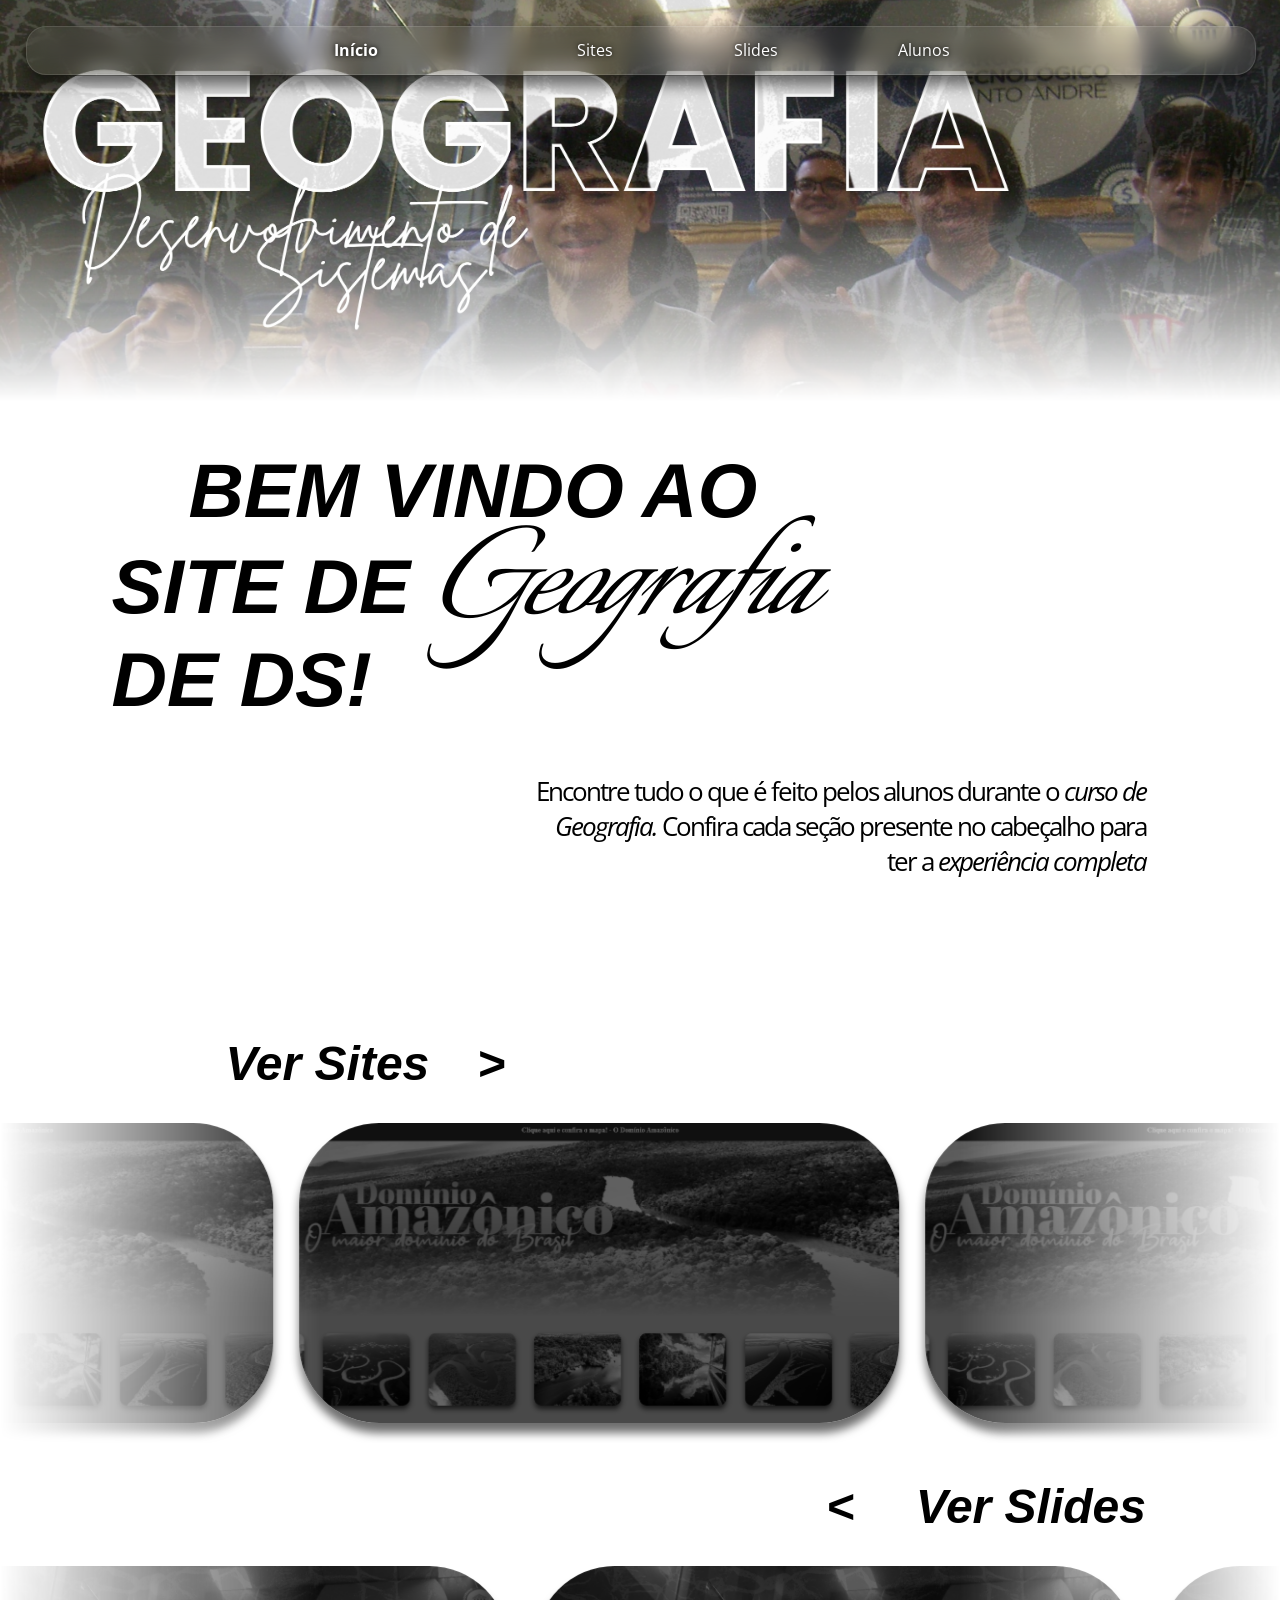
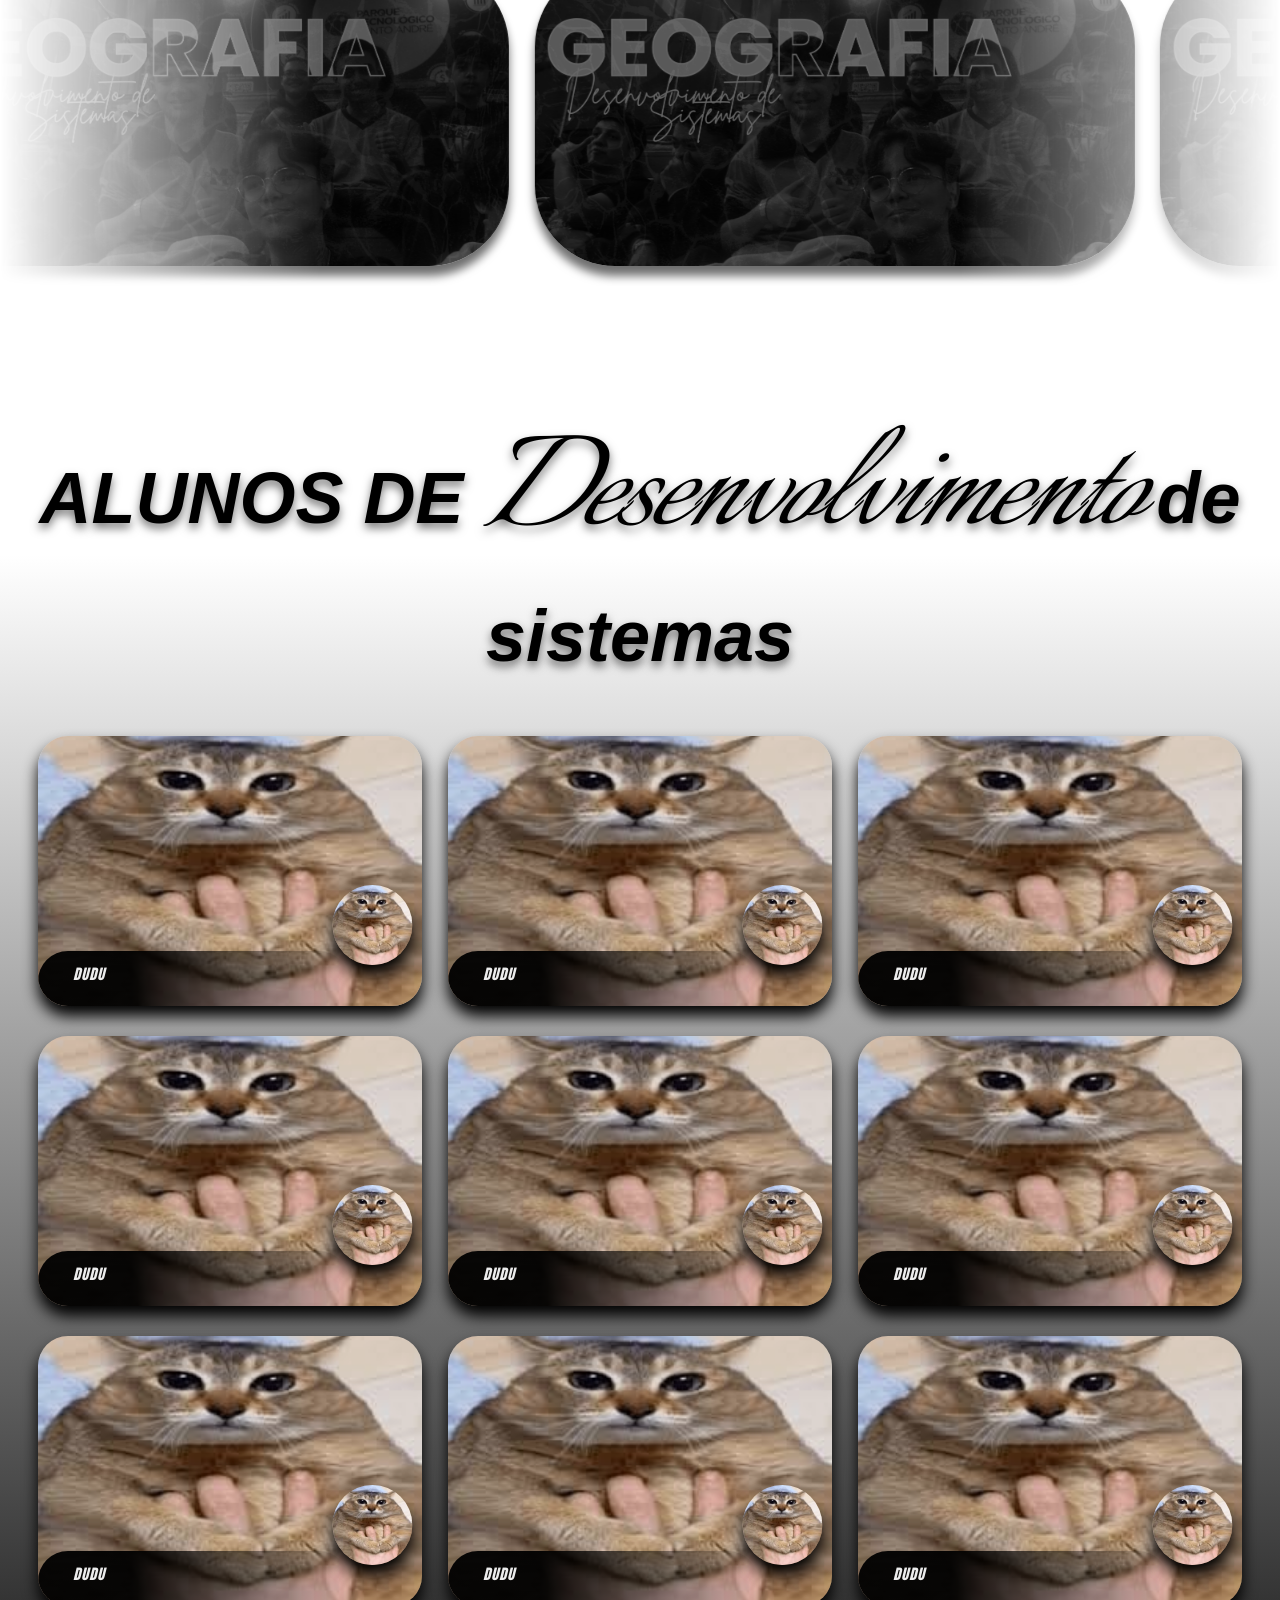
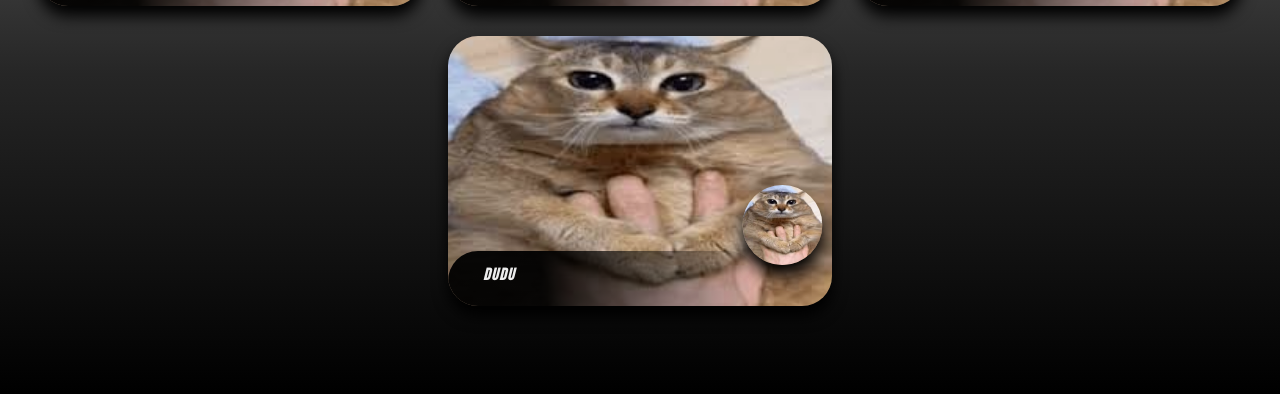
==== index.html @ e1313ab5 "Add files via upload" ====
<!DOCTYPE html>
<html lang="pt-br">
<head>
    <meta charset="UTF-8">
    <meta name="viewport" content="width=device-width, initial-scale=1.0">
    <title>Document</title>
    <link rel="stylesheet" href="cssfile.css">
</head>
<body>
    <div id="fixit">
        <header id="topbar">
            <a href="">
                <div class="itemsbar" style="margin-right: 80px;">
                    <b>Início</b>
                </div>
            </a>
            <a href="">
                <div class="itemsbar">
                    Sites
                </div>
            </a>
            <a href="">
                <div class="itemsbar">
                    Slides
                </div>
            </a>
            <a href="">
                <div class="itemsbar">
                    Alunos
                </div>
            </a>
        </header>
    </div>
    <div id="imgcontainer">
        <img id="imgbg" src="geobg2.jpg">
    </div>
    <section id="area1">
        <span id="bbhbogle" style="font-size: 3.2rem;">
            <div id="title">
                <h1 class="anime">&emsp;BEM VINDO AO SITE DE <span id="italianno" style="font-size: 10rem;">Geografia</span>&nbsp; DE DS!</h1>
            </div>
        </span>
        <div id="toright">
            <p class="anime" style="letter-spacing: -2px;">Encontre tudo o que é feito pelos alunos durante o <i>curso de Geografia.</i> Confira cada seção presente no cabeçalho para ter a <i>experiência completa</i></p>
        </div>
    </section>
    <section id="gallery">
        <span id="bbhbogle">
            <h1 id="title" style="transform: translateX(200px); font-size: 3rem;">Ver Sites&emsp;></h1>
        </span>
        <marquee behavior="alternate" direction="right" scrollamount="3">
        <div id="marq">
            <div class="itemMarq">
                <img class="imgMarq" src="DominioAmazonico.png">
                <div class="txtBox">
                    <h1>Domínio Amazônico</h1>
                    <p>DEVs: Dudu, Yago & Xisto</p>
                </div>
            </div>
            <div class="itemMarq">
                <img class="imgMarq" src="DominioAmazonico.png">
                <div class="txtBox">
                    <h1>Domínio Amazônico</h1>
                    <p>DEVs: Dudu, Yago & Xisto</p>
                </div>
            </div>
            <div class="itemMarq">
                <img class="imgMarq" src="DominioAmazonico.png">
                <div class="txtBox">
                    <h1>Domínio Amazônico</h1>
                    <p>DEVs: Dudu, Yago & Xisto</p>
                </div>
            </div>
            <div class="itemMarq">
                <img class="imgMarq" src="DominioAmazonico.png">
                <div class="txtBox">
                    <h1>Domínio Amazônico</h1>
                    <p>DEVs: Dudu, Yago & Xisto</p>
                </div>
            </div>
            <div class="itemMarq">
                <img class="imgMarq" src="DominioAmazonico.png">
                <div class="txtBox">
                    <h1>Domínio Amazônico</h1>
                    <p>DEVs: Dudu, Yago & Xisto</p>
                </div>
            </div>
            <div class="itemMarq">
                <img class="imgMarq" src="DominioAmazonico.png">
                <div class="txtBox">
                    <h1>Domínio Amazônico</h1>
                    <p>DEVs: Dudu, Yago & Xisto</p>
                </div>
            </div>
            <div class="itemMarq">
                <img class="imgMarq" src="DominioAmazonico.png">
                <div class="txtBox">
                    <h1>Domínio Amazônico</h1>
                    <p>DEVs: Dudu, Yago & Xisto</p>
                </div>
            </div>
        </div>
        </marquee>
        <br><!--Slides-->
        <span id="bbhbogle">
            <h1 id="title" style="transform: translateX(250px); font-size: 3rem; text-align: right;"><&emsp; Ver Slides</h1>
        </span>
        <marquee behavior="alternate" direction="left" scrollamount="3">
        <div id="marq">
            <div class="itemMarq">
                <img class="imgMarq" src="geobg1.png">
                <div class="txtBox">
                    <h1>Slide Site</h1>
                    <p>Desing por: Dudu</p>
                </div>
            </div>
            <div class="itemMarq">
                <img class="imgMarq" src="geobg1.png">
                <div class="txtBox">
                    <h1>Slide Site</h1>
                    <p>Desing por: Dudu</p>
                </div>
            </div>
            <div class="itemMarq">
                <img class="imgMarq" src="geobg1.png">
                <div class="txtBox">
                    <h1>Slide Site</h1>
                    <p>Desing por: Dudu</p>
                </div>
            </div>
            <div class="itemMarq">
                <img class="imgMarq" src="geobg1.png">
                <div class="txtBox">
                    <h1>Slide Site</h1>
                    <p>Desing por: Dudu</p>
                </div>
            </div>
            <div class="itemMarq">
                <img class="imgMarq" src="geobg1.png">
                <div class="txtBox">
                    <h1>Slide Site</h1>
                    <p>Desing por: Dudu</p>
                </div>
            </div>
            <div class="itemMarq">
                <img class="imgMarq" src="geobg1.png">
                <div class="txtBox">
                    <h1>Slide Site</h1>
                    <p>Desing por: Dudu</p>
                </div>
            </div>
            <div class="itemMarq">
                <img class="imgMarq" src="geobg1.png">
                <div class="txtBox">
                    <h1>Slide Site</h1>
                    <p>Desing por: Dudu</p>
                </div>
            </div>
        </div>
        </marquee>
        <br><br><br>
    </section>
    <section id="area2">
            <span id="bbhbogle" style="font-size: 3rem; text-align: center;">
                <div id="floating"><h1 style="text-shadow: 0 5px 10px rgba(0, 0, 0, 0.537);">ALUNOS DE <span id="italianno" style="font-size: 10rem;">Desenvolvimento</span> de sistemas</h1></div>
            </span>
            <div id="container">
                <div class="itempf">
                    <img src="dudu.jpg">
                    <div class="txtpf">
                        <h1>Dudu</h1>
                        <p>"Eu gosto de bixinhos arredondados e de scroollar reels"</p>
                    </div>
                    <div class="icon">
                        <img src="dudu.jpg">
                    </div>
                </div>
                <div class="itempf">
                    <img src="dudu.jpg">
                    <div class="txtpf">
                        <h1>Dudu</h1>
                        <p>"Eu gosto de bixinhos arredondados e de scroollar reels"</p>
                    </div>
                    <div class="icon">
                        <img src="dudu.jpg">
                    </div>
                </div>
                <div class="itempf">
                    <img src="dudu.jpg">
                    <div class="txtpf">
                        <h1>Dudu</h1>
                        <p>"Eu gosto de bixinhos arredondados e de scroollar reels"</p>
                    </div>
                    <div class="icon">
                        <img src="dudu.jpg">
                    </div>
                </div>
                <div class="itempf">
                    <img src="dudu.jpg">
                    <div class="txtpf">
                        <h1>Dudu</h1>
                        <p>"Eu gosto de bixinhos arredondados e de scroollar reels"</p>
                    </div>
                    <div class="icon">
                        <img src="dudu.jpg">
                    </div>
                </div>
                <div class="itempf">
                    <img src="dudu.jpg">
                    <div class="txtpf">
                        <h1>Dudu</h1>
                        <p>"Eu gosto de bixinhos arredondados e de scroollar reels"</p>
                    </div>
                    <div class="icon">
                        <img src="dudu.jpg">
                    </div>
                </div>
                <div class="itempf">
                    <img src="dudu.jpg">
                    <div class="txtpf">
                        <h1>Dudu</h1>
                        <p>"Eu gosto de bixinhos arredondados e de scroollar reels"</p>
                    </div>
                    <div class="icon">
                        <img src="dudu.jpg">
                    </div>
                </div>
                <div class="itempf">
                    <img src="dudu.jpg">
                    <div class="txtpf">
                        <h1>Dudu</h1>
                        <p>"Eu gosto de bixinhos arredondados e de scroollar reels"</p>
                    </div>
                    <div class="icon">
                        <img src="dudu.jpg">
                    </div>
                </div>
                <div class="itempf">
                    <img src="dudu.jpg">
                    <div class="txtpf">
                        <h1>Dudu</h1>
                        <p>"Eu gosto de bixinhos arredondados e de scroollar reels"</p>
                    </div>
                    <div class="icon">
                        <img src="dudu.jpg">
                    </div>
                </div>
                <div class="itempf">
                    <img src="dudu.jpg">
                    <div class="txtpf">
                        <h1>Dudu</h1>
                        <p>"Eu gosto de bixinhos arredondados e de scroollar reels"</p>
                    </div>
                    <div class="icon">
                        <img src="dudu.jpg">
                    </div>
                </div>
                <div class="itempf">
                    <img src="dudu.jpg">
                    <div class="txtpf">
                        <h1>Dudu</h1>
                        <p>"Eu gosto de bixinhos arredondados e de scroollar reels"</p>
                    </div>
                    <div class="icon">
                        <img src="dudu.jpg">
                    </div>
                </div>
            </div>
            <br><br><br><br>
        </section>
    <script src="javascript.js"></script>
</body>
</html>
---- cssfile.css ----
@import url('https://fonts.googleapis.com/css2?family=BBH+Bogle&family=Bebas+Neue&family=Edu+NSW+ACT+Cursive:wght@400..700&family=Italianno&family=Open+Sans:ital,wght@0,300..800;1,300..800&display=swap');
body{
    margin: 0;
    padding: 0;
    border: 0;
    font-size: 1rem;
    font-family: "Open Sans", sans-serif;
}
#topbar{
    z-index: 100;
    position: fixed;
    width: 94%;
    display: flex;
    margin: auto;
    border: 1px solid rgba(255, 255, 255, 0.113);
    border-radius: 20px;
    padding: 1%;
    backdrop-filter: blur(10px);
    background-color: rgba(255, 255, 255, 0.06);
    box-shadow: 0px 10px 15px rgba(0, 0, 0, 0.561);
    align-items: center;
    justify-content: center;
    column-gap: 10%;
    flex-wrap: wrap;
}
.itemsbar{
    color: rgb(255, 255, 255);
    padding-left: 1%;
    padding-right: 1%;
    text-shadow: 0 0 5px black;
    transition: all 0.5s ease;
}
.itemsbar:hover{
    transform: scale(1.2);
}
a, a:active, a:hover, a:visited {
    text-decoration: none;
    color: white;
}

#imgcontainer{
    transform: translateY(-10vh);
    height: 100%;
    width: 100%;
    position: relative;
    overflow: hidden;
}
#imgbg{
    object-fit: cover;
    width: 100%;
    height: 100%;
    -webkit-mask-image: linear-gradient(to bottom, black 80%, transparent 100%);
    mask-image: linear-gradient(to bottom, black 50%, transparent 100%);
    transition: all 1s ease;
}
#imgbg:hover{
    transform: translateY(-7px) scale(1.02);
}
#fixarea{
    height: 100vh;
    overflow: hidden;
}
#fixit{
    padding: 2%;
}
#bbhbogle{
    font-family: "BBH Bogle", sans-serif;
    font-weight: normal;
    font-style: italic;
}

#italianno{
    font-family: "Italianno", cursive;
    font-weight: normal;
    font-style: italic;
    letter-spacing: -4px;
}

#area1{
    padding-left: 7%;
    padding-right: 7%;
    transform: translateY(-100px);
}
#title{
    padding-right: 30%;
    padding-left: 2%;
    line-height: 0.8;
}
p {
    font-size: 1.6rem;
}
#toright{
    text-align: right;
    padding-left: 40%;
    padding-right: 4%;
}

@keyframes floating {
  0%, 100% {
    transform: translateY(-120px);
  }
  50% {
    transform: translateY(-110px); 
  }
}
#gallery {
    width: 100%;
    overflow: hidden;
}
marquee{
    -webkit-mask-image: linear-gradient(
    to right,
    transparent 0%,
    black 25%,
    black 75%,
    transparent 100%
    );
    height: 320px;
}
#marq{
    display: flex;
    width: 100%;
    height: 300px;
    column-gap: 2%;
}

.itemMarq{
    width: 100%;
    height: 100%;
    position: relative;
    box-shadow: 0 10px 10px rgba(0, 0, 0, 0.57);
    border-radius: 80px;
}
.imgMarq{
    object-fit: cover;
    height: 300px;
    width: 600px;
    display: block;
    margin: auto;
    border-radius: 80px;
    filter: grayscale(1) brightness(0.4);
}
.txtBox{
    transform: translateY(-350px);
    transition: all 1s ease-in-out;
    height: 100vw;
    text-align: center;
    opacity: 0;
    color: white;
}
.txtBox:hover {
    transform: translateY(-315px);
    opacity: 1;
}
.txtBox>h1,p{
    letter-spacing: -1px;
}
.anime{
     opacity: 1;
     animation: toDown 4.5s ease-out forwards;
}
@keyframes toDown {
  from {
    opacity: 0;
    transform: translateY(-180px);
  }
  to {
    opacity: 1;
    transform: translateY(0);
  }
}
#area2 {
    background-image: linear-gradient(to bottom, white 10%, rgb(38, 38, 38)80%, black 100%);
}
#container{
    justify-content: center;
    flex-wrap: wrap;
    display: flex;
    gap: 30px;
    column-gap: 2%;
}
.itempf{
    width: 30vw;
    height: 30vh;
    justify-content: center;
    align-items: center;
    border-radius: 30px;
    box-shadow: 0 10px 15px black;
    transition: all 0.7s ease;
    overflow: hidden;
}
.itempf:hover{
    transform: translateY(-10px);
}
.itempf>img{
    object-fit: cover;
    width: 100%;
    height: 100%;
    filter: brightness(0.9);
}
.txtpf{
    width: 60%;
    height: 90%;
    background-image: linear-gradient(to right, rgba(0, 0, 0, 0.949) 30%, rgba(0, 0, 0, 0));
    border-radius: 30px;
    transform: translateY(-60px);
    z-index: 100;
    display: flex;
    font-size: 0.7rem;
    color: rgba(255, 255, 255, 0.931);
    padding-left: 35px;
    padding-right: 45px;
    justify-content: top;
    column-gap: 3%;
    font-family: "Bebas Neue", sans-serif;
    letter-spacing: 1px;
    font-weight: bold;
    font-style: italic;
}
.txtpf>p{
    opacity: 0;
    transition: all 0.5s ease;
    line-height: 15px;
    font-size: 0.8rem;
    font-style: italic;
    font-family: "Bebas Neue", sans-serif;
    letter-spacing: 1px;

}
.txtpf>p:hover{
    opacity: 1;
}
@keyframes floating {
  0%, 100% {
    transform: translateY(0);
  }
  50% {
    transform: translateY(-20px); /* Ajuste a altura do movimento aqui */
  }
}
#floating{
    animation: floating 3s ease-in-out infinite;
}

.icon>img{
    height: 80px;
    width: 80px;
    border-radius: 100px;
    transform: translate(23vw,-41vh);
    z-index: 1000;
    overflow: hidden;
    box-shadow: 0 10px 15px black;
}
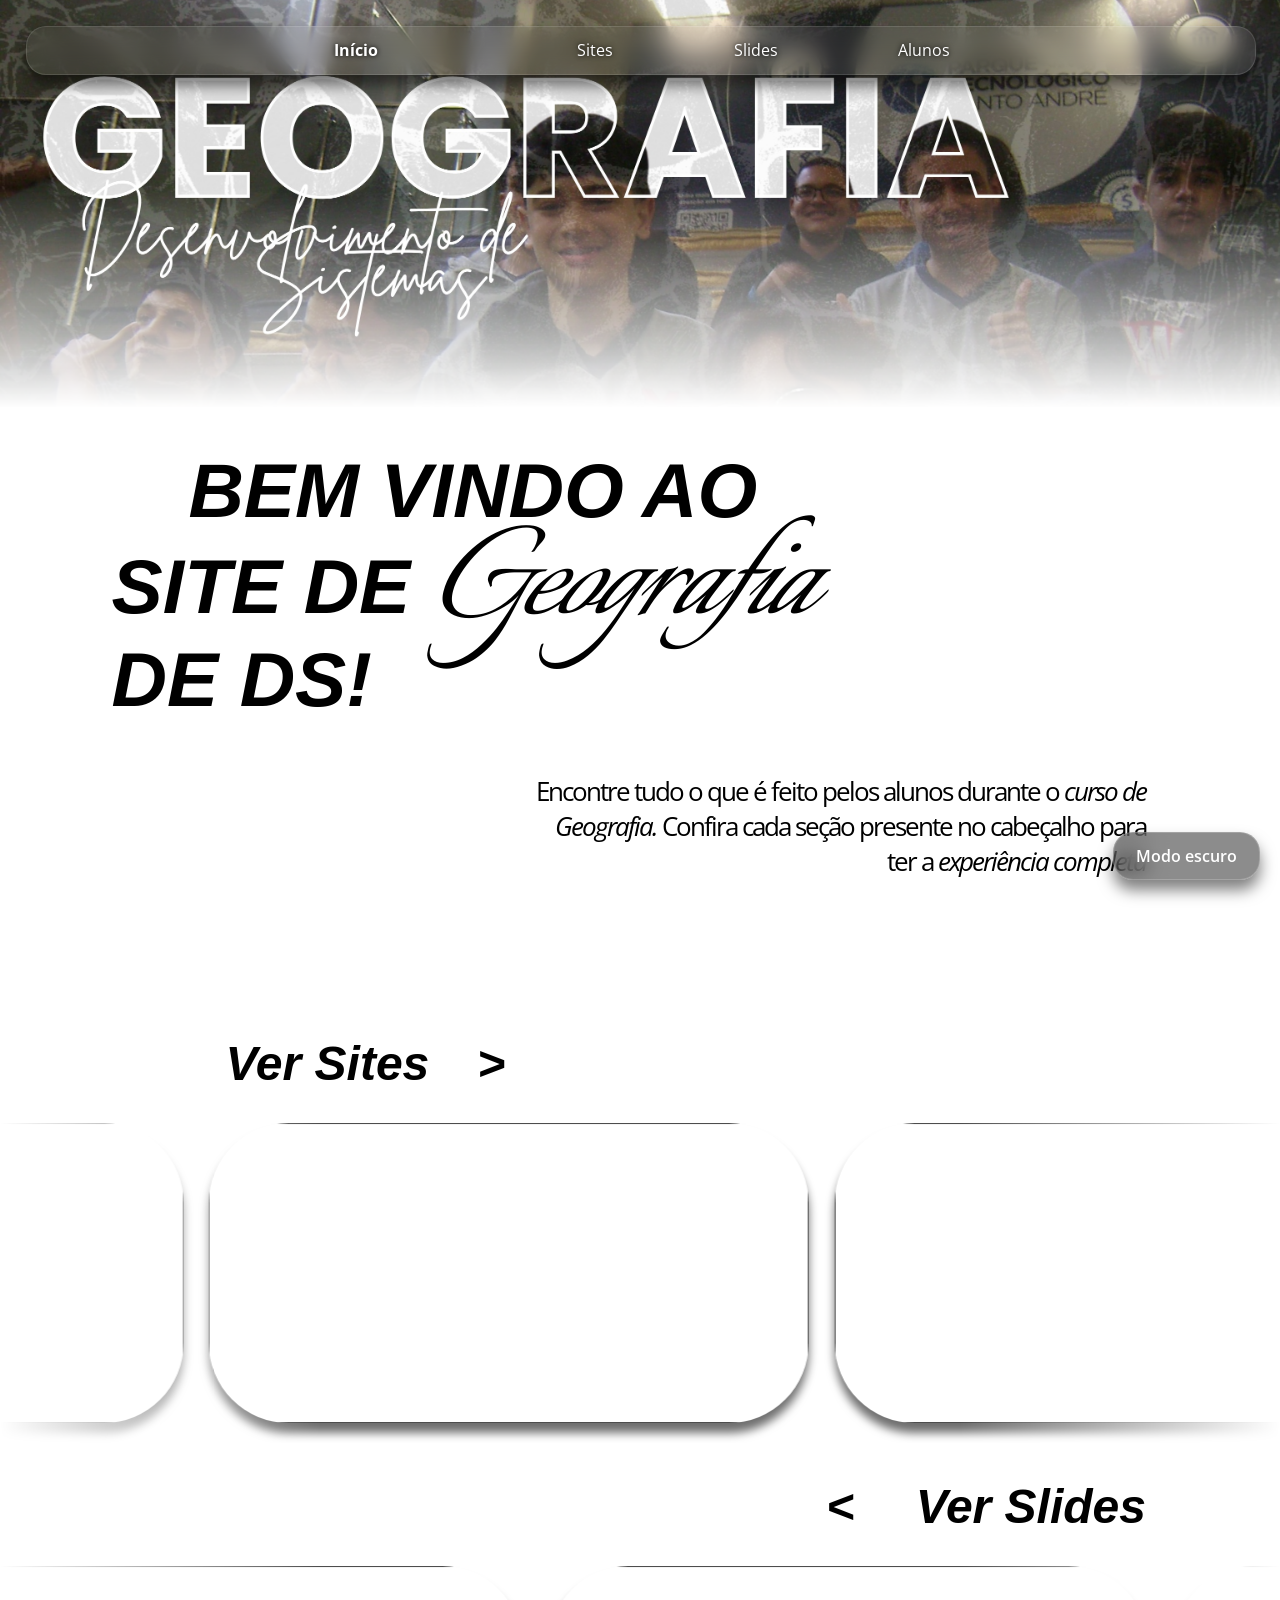
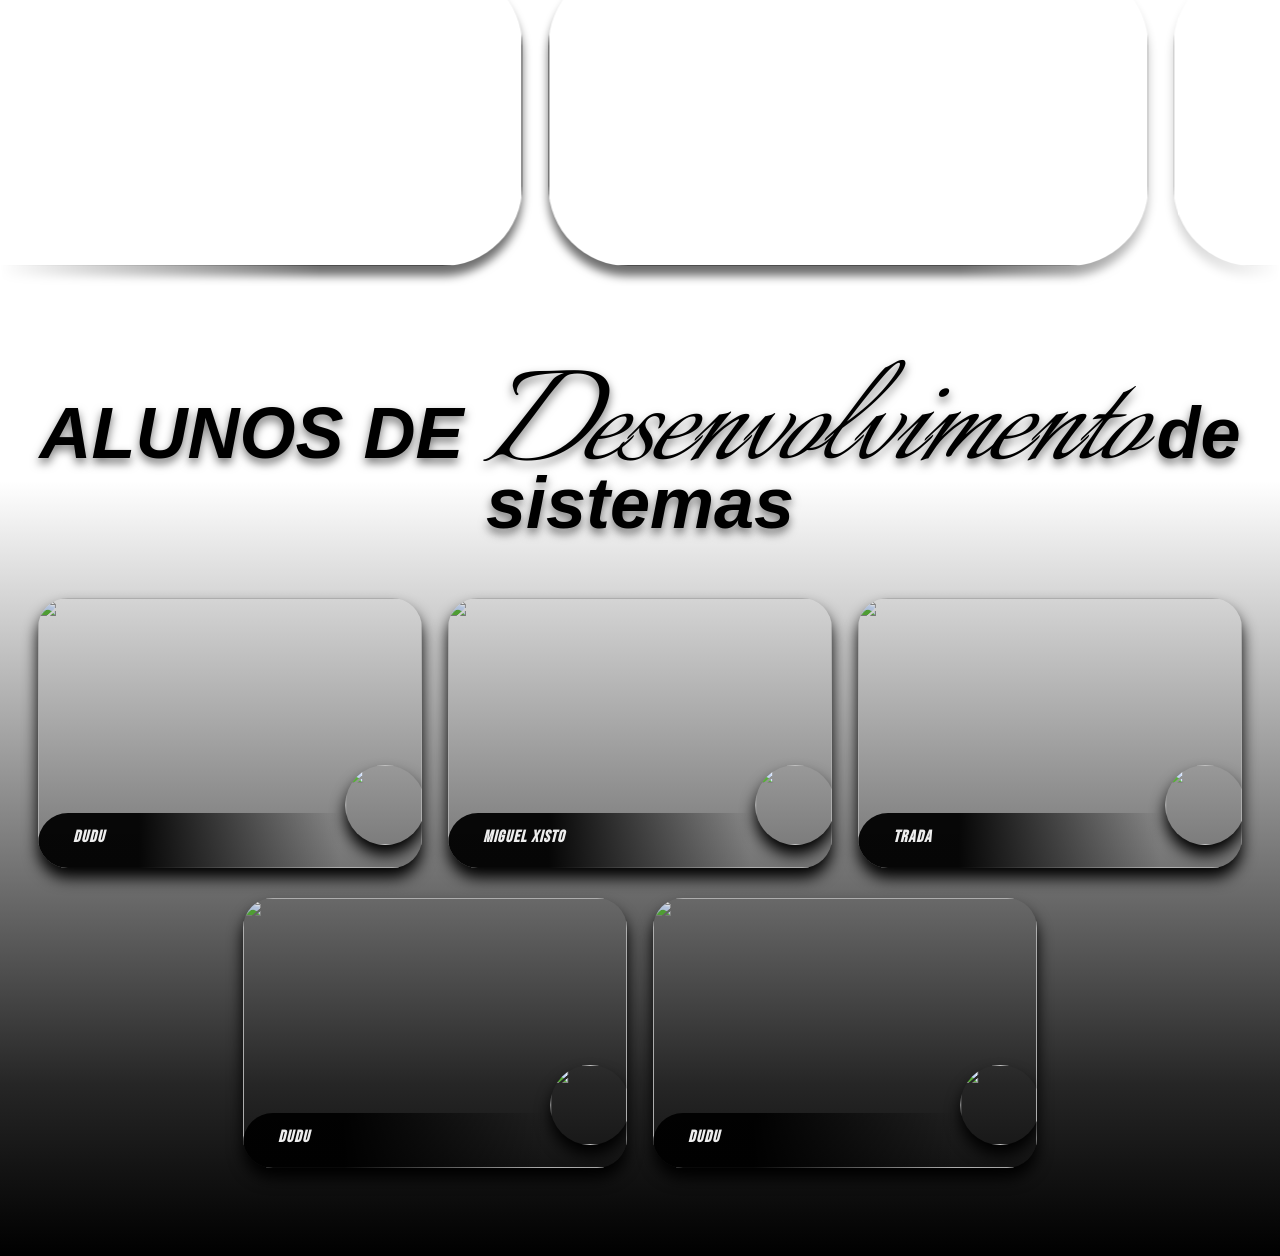
==== commit ef02036d: "Add files via upload" ====
--- a/index.html
+++ b/index.html
@@ -9,22 +9,22 @@
 <body>
     <div id="fixit">
         <header id="topbar">
-            <a href="">
+            <a href="#area1">
                 <div class="itemsbar" style="margin-right: 80px;">
                     <b>Início</b>
                 </div>
             </a>
-            <a href="">
+            <a href="sites.html">
                 <div class="itemsbar">
                     Sites
                 </div>
             </a>
-            <a href="">
+            <a target="_blank" href="https://drive.google.com/drive/folders/1xCzLubbtzpUIUjtzsYpeNrtyB8dIYIaDuv_-OVgGkXpk07hGn5N80lmgsxO2fZge4AimM36M?usp=drive_link">
                 <div class="itemsbar">
                     Slides
                 </div>
             </a>
-            <a href="">
+            <a href="#area2">
                 <div class="itemsbar">
                     Alunos
                 </div>
@@ -45,55 +45,40 @@
         </div>
     </section>
     <section id="gallery">
+        <!--Sites-->
         <span id="bbhbogle">
-            <h1 id="title" style="transform: translateX(200px); font-size: 3rem;">Ver Sites&emsp;></h1>
+            <a href="sites.html">
+                <h1 id="title" style="transform: translateX(200px); font-size: 3rem;">Ver Sites&emsp;></h1>
+            </a>
         </span>
         <marquee behavior="alternate" direction="right" scrollamount="3">
         <div id="marq">
-            <div class="itemMarq">
-                <img class="imgMarq" src="DominioAmazonico.png">
-                <div class="txtBox">
-                    <h1>Domínio Amazônico</h1>
-                    <p>DEVs: Dudu, Yago & Xisto</p>
-                </div>
-            </div>
-            <div class="itemMarq">
-                <img class="imgMarq" src="DominioAmazonico.png">
-                <div class="txtBox">
-                    <h1>Domínio Amazônico</h1>
-                    <p>DEVs: Dudu, Yago & Xisto</p>
-                </div>
-            </div>
-            <div class="itemMarq">
-                <img class="imgMarq" src="DominioAmazonico.png">
-                <div class="txtBox">
-                    <h1>Domínio Amazônico</h1>
-                    <p>DEVs: Dudu, Yago & Xisto</p>
-                </div>
-            </div>
-            <div class="itemMarq">
-                <img class="imgMarq" src="DominioAmazonico.png">
-                <div class="txtBox">
-                    <h1>Domínio Amazônico</h1>
-                    <p>DEVs: Dudu, Yago & Xisto</p>
-                </div>
-            </div>
-            <div class="itemMarq">
-                <img class="imgMarq" src="DominioAmazonico.png">
-                <div class="txtBox">
-                    <h1>Domínio Amazônico</h1>
-                    <p>DEVs: Dudu, Yago & Xisto</p>
-                </div>
-            </div>
-            <div class="itemMarq">
-                <img class="imgMarq" src="DominioAmazonico.png">
-                <div class="txtBox">
-                    <h1>Domínio Amazônico</h1>
-                    <p>DEVs: Dudu, Yago & Xisto</p>
-                </div>
-            </div>
-            <div class="itemMarq">
-                <img class="imgMarq" src="DominioAmazonico.png">
+            <!--ITEM SITE-->
+            <div class="itemMarq">
+                <img class="imgMarq" src="imgsite/DominioAmazonico.png">
+                <div class="txtBox">
+                    <h1>Domínio Amazônico</h1>
+                    <p>DEVs: Dudu, Yago & Xisto</p>
+                </div>
+            </div>
+            <!--ITEM SITE-->
+            <div class="itemMarq">
+                <img class="imgMarq" src="imgsite/DominioAmazonico.png">
+                <div class="txtBox">
+                    <h1>Domínio Amazônico</h1>
+                    <p>DEVs: Dudu, Yago & Xisto</p>
+                </div>
+            <!--ITEM SITE-->
+            </div><div class="itemMarq">
+                <img class="imgMarq" src="imgsite/DominioAmazonico.png">
+                <div class="txtBox">
+                    <h1>Domínio Amazônico</h1>
+                    <p>DEVs: Dudu, Yago & Xisto</p>
+                </div>
+            </div>
+            <!--ITEM SITE-->
+            <div class="itemMarq">
+                <img class="imgMarq" src="imgsite/DominioAmazonico.png">
                 <div class="txtBox">
                     <h1>Domínio Amazônico</h1>
                     <p>DEVs: Dudu, Yago & Xisto</p>
@@ -103,54 +88,39 @@
         </marquee>
         <br><!--Slides-->
         <span id="bbhbogle">
-            <h1 id="title" style="transform: translateX(250px); font-size: 3rem; text-align: right;"><&emsp; Ver Slides</h1>
+            <a target="_blank" href="https://drive.google.com/drive/folders/1xCzLubbtzpUIUjtzsYpeNrtyB8dIYIaDuv_-OVgGkXpk07hGn5N80lmgsxO2fZge4AimM36M?usp=drive_link">
+                <h1 id="title" style="transform: translateX(250px); font-size: 3rem; text-align: right;"><&emsp; Ver Slides</h1>
+            </a>
         </span>
         <marquee behavior="alternate" direction="left" scrollamount="3">
         <div id="marq">
-            <div class="itemMarq">
-                <img class="imgMarq" src="geobg1.png">
-                <div class="txtBox">
-                    <h1>Slide Site</h1>
-                    <p>Desing por: Dudu</p>
-                </div>
-            </div>
-            <div class="itemMarq">
-                <img class="imgMarq" src="geobg1.png">
-                <div class="txtBox">
-                    <h1>Slide Site</h1>
-                    <p>Desing por: Dudu</p>
-                </div>
-            </div>
-            <div class="itemMarq">
-                <img class="imgMarq" src="geobg1.png">
-                <div class="txtBox">
-                    <h1>Slide Site</h1>
-                    <p>Desing por: Dudu</p>
-                </div>
-            </div>
-            <div class="itemMarq">
-                <img class="imgMarq" src="geobg1.png">
-                <div class="txtBox">
-                    <h1>Slide Site</h1>
-                    <p>Desing por: Dudu</p>
-                </div>
-            </div>
-            <div class="itemMarq">
-                <img class="imgMarq" src="geobg1.png">
-                <div class="txtBox">
-                    <h1>Slide Site</h1>
-                    <p>Desing por: Dudu</p>
-                </div>
-            </div>
-            <div class="itemMarq">
-                <img class="imgMarq" src="geobg1.png">
-                <div class="txtBox">
-                    <h1>Slide Site</h1>
-                    <p>Desing por: Dudu</p>
-                </div>
-            </div>
-            <div class="itemMarq">
-                <img class="imgMarq" src="geobg1.png">
+            <!--ITEM SLIDES-->
+            <div class="itemMarq">
+                <img class="imgMarq" src="imgslide/geobg1.png">
+                <div class="txtBox">
+                    <h1>Slide Site</h1>
+                    <p>Desing por: Dudu</p>
+                </div>
+            </div>
+            <!--ITEM SLIDES-->
+            <div class="itemMarq">
+                <img class="imgMarq" src="imgslide/geobg1.png">
+                <div class="txtBox">
+                    <h1>Slide Site</h1>
+                    <p>Desing por: Dudu</p>
+                </div>
+            </div>
+            <!--ITEM SLIDES-->
+            <div class="itemMarq">
+                <img class="imgMarq" src="imgslide/geobg1.png">
+                <div class="txtBox">
+                    <h1>Slide Site</h1>
+                    <p>Desing por: Dudu</p>
+                </div>
+            </div>
+            <!--ITEM SLIDES-->
+            <div class="itemMarq">
+                <img class="imgMarq" src="imgslide/geobg1.png">
                 <div class="txtBox">
                     <h1>Slide Site</h1>
                     <p>Desing por: Dudu</p>
@@ -161,113 +131,72 @@
         <br><br><br>
     </section>
     <section id="area2">
+        <!--Perfil-->
             <span id="bbhbogle" style="font-size: 3rem; text-align: center;">
-                <div id="floating"><h1 style="text-shadow: 0 5px 10px rgba(0, 0, 0, 0.537);">ALUNOS DE <span id="italianno" style="font-size: 10rem;">Desenvolvimento</span> de sistemas</h1></div>
+                <div id="floating"><h1 style="text-shadow: 0 5px 10px rgba(0, 0, 0, 0.537);line-height: 4.4rem;">ALUNOS DE <span id="italianno" style="font-size: 10rem;">Desenvolvimento</span> de sistemas</h1></div>
             </span>
             <div id="container">
-                <div class="itempf">
-                    <img src="dudu.jpg">
+                <!--ITEM PERFIL-->
+                <div class="itempf">
+                    <img src="imgpfp/dudu.jpg">
                     <div class="txtpf">
                         <h1>Dudu</h1>
                         <p>"Eu gosto de bixinhos arredondados e de scroollar reels"</p>
                     </div>
                     <div class="icon">
-                        <img src="dudu.jpg">
-                    </div>
-                </div>
-                <div class="itempf">
-                    <img src="dudu.jpg">
+                        <img src="imgpfp/dudu.jpg">
+                    </div>
+                </div>
+                <!--ITEM PERFIL-->
+                <div class="itempf">
+                    <img src="imgpfp/mxisto.jpg">
+                    <div class="txtpf">
+                        <h1>Miguel Xisto</h1>
+                        <p>"Farmei? Farmei?"</p>
+                    </div>
+                    <div class="icon">
+                        <img src="imgpfp/mxisto.jpg">
+                    </div>
+                </div>
+                <!--ITEM PERFIL-->
+                <div class="itempf">
+                    <img src="imgpfp/trada.jpg">
+                    <div class="txtpf">
+                        <h1>Trada</h1>
+                        <p>"Muito Trada Trada Piguel Piancus OBMEP Skibidi! :D"</p>
+                    </div>
+                    <div class="icon">
+                        <img src="imgpfp/trada.jpg">
+                    </div>
+                </div>
+                <!--ITEM PERFIL-->
+                <div class="itempf">
+                    <img src="imgpfp/dudu.jpg">
                     <div class="txtpf">
                         <h1>Dudu</h1>
                         <p>"Eu gosto de bixinhos arredondados e de scroollar reels"</p>
                     </div>
                     <div class="icon">
-                        <img src="dudu.jpg">
-                    </div>
-                </div>
-                <div class="itempf">
-                    <img src="dudu.jpg">
+                        <img src="imgpfp/dudu.jpg">
+                    </div>
+                </div>
+                <!--ITEM PERFIL-->
+                <div class="itempf">
+                    <img src="imgpfp/dudu.jpg">
                     <div class="txtpf">
                         <h1>Dudu</h1>
                         <p>"Eu gosto de bixinhos arredondados e de scroollar reels"</p>
                     </div>
                     <div class="icon">
-                        <img src="dudu.jpg">
-                    </div>
-                </div>
-                <div class="itempf">
-                    <img src="dudu.jpg">
-                    <div class="txtpf">
-                        <h1>Dudu</h1>
-                        <p>"Eu gosto de bixinhos arredondados e de scroollar reels"</p>
-                    </div>
-                    <div class="icon">
-                        <img src="dudu.jpg">
-                    </div>
-                </div>
-                <div class="itempf">
-                    <img src="dudu.jpg">
-                    <div class="txtpf">
-                        <h1>Dudu</h1>
-                        <p>"Eu gosto de bixinhos arredondados e de scroollar reels"</p>
-                    </div>
-                    <div class="icon">
-                        <img src="dudu.jpg">
-                    </div>
-                </div>
-                <div class="itempf">
-                    <img src="dudu.jpg">
-                    <div class="txtpf">
-                        <h1>Dudu</h1>
-                        <p>"Eu gosto de bixinhos arredondados e de scroollar reels"</p>
-                    </div>
-                    <div class="icon">
-                        <img src="dudu.jpg">
-                    </div>
-                </div>
-                <div class="itempf">
-                    <img src="dudu.jpg">
-                    <div class="txtpf">
-                        <h1>Dudu</h1>
-                        <p>"Eu gosto de bixinhos arredondados e de scroollar reels"</p>
-                    </div>
-                    <div class="icon">
-                        <img src="dudu.jpg">
-                    </div>
-                </div>
-                <div class="itempf">
-                    <img src="dudu.jpg">
-                    <div class="txtpf">
-                        <h1>Dudu</h1>
-                        <p>"Eu gosto de bixinhos arredondados e de scroollar reels"</p>
-                    </div>
-                    <div class="icon">
-                        <img src="dudu.jpg">
-                    </div>
-                </div>
-                <div class="itempf">
-                    <img src="dudu.jpg">
-                    <div class="txtpf">
-                        <h1>Dudu</h1>
-                        <p>"Eu gosto de bixinhos arredondados e de scroollar reels"</p>
-                    </div>
-                    <div class="icon">
-                        <img src="dudu.jpg">
-                    </div>
-                </div>
-                <div class="itempf">
-                    <img src="dudu.jpg">
-                    <div class="txtpf">
-                        <h1>Dudu</h1>
-                        <p>"Eu gosto de bixinhos arredondados e de scroollar reels"</p>
-                    </div>
-                    <div class="icon">
-                        <img src="dudu.jpg">
+                        <img src="imgpfp/dudu.jpg">
                     </div>
                 </div>
             </div>
             <br><br><br><br>
         </section>
+
+    <button id="btn-tema">Modo escuro</button>
+
     <script src="javascript.js"></script>
 </body>
 </html>
--- a/cssfile.css
+++ b/cssfile.css
@@ -1,10 +1,14 @@
 @import url('https://fonts.googleapis.com/css2?family=BBH+Bogle&family=Bebas+Neue&family=Edu+NSW+ACT+Cursive:wght@400..700&family=Italianno&family=Open+Sans:ital,wght@0,300..800;1,300..800&display=swap');
+html{
+    scroll-behavior: smooth;
+}
 body{
     margin: 0;
     padding: 0;
     border: 0;
     font-size: 1rem;
     font-family: "Open Sans", sans-serif;
+    overflow-x: hidden;
 }
 #topbar{
     z-index: 100;
@@ -35,11 +39,11 @@
 }
 a, a:active, a:hover, a:visited {
     text-decoration: none;
-    color: white;
+    color: black;
 }
 
 #imgcontainer{
-    transform: translateY(-10vh);
+    transform: translateY(-6.5vw);
     height: 100%;
     width: 100%;
     position: relative;
@@ -199,9 +203,9 @@
     filter: brightness(0.9);
 }
 .txtpf{
-    width: 60%;
+    width: 20vw;
     height: 90%;
-    background-image: linear-gradient(to right, rgba(0, 0, 0, 0.949) 30%, rgba(0, 0, 0, 0));
+    background-image: linear-gradient(to right, rgba(0, 0, 0, 0.949) 30%, transparent 90%);
     border-radius: 30px;
     transform: translateY(-60px);
     z-index: 100;
@@ -246,8 +250,66 @@
     height: 80px;
     width: 80px;
     border-radius: 100px;
-    transform: translate(23vw,-41vh);
+    transform: translate(24vw,-39vh);
     z-index: 1000;
     overflow: hidden;
     box-shadow: 0 10px 15px black;
-}+}
+
+/* MODO ESCUROXXXXXXXXXXXXXXXXX */
+body.escuro {
+    background-color: #121212;
+    color: #eaeaea;
+    transition: background-color 0.5s ease, color 0.5s ease;
+}
+
+body.escuro #area2 {
+    background-image: linear-gradient(to bottom, #121212 10%, rgb(38, 38, 38) 80%, black 100%);
+}
+
+body.escuro #topbar {
+    background-color: rgba(0, 0, 0, 0.35);
+    border-color: rgba(255, 255, 255, 0.08);
+}
+
+body.escuro #imgbg {
+    filter:brightness(0.7);
+}
+
+body.escuro .itemMarq, body.escuro .itempf {
+    box-shadow: 0 10px 20px rgba(0, 0, 0, 0.9);
+}
+
+#btn-tema {
+    position: fixed;
+    bottom: 20px;
+    right: 20px;
+    z-index: 100;
+    padding: 12px 22px;
+    font-family: "Open Sans", sans-serif;
+    font-size: 1rem;
+    font-weight: 600;
+    color: white;
+    background-color: rgba(0, 0, 0, 0.45);
+    backdrop-filter: blur(10px);
+    border: 1px solid rgba(255, 255, 255, 0.2);
+    border-radius: 20px;
+    box-shadow: 0 10px 15px rgba(0, 0, 0, 0.5);
+    cursor: pointer;
+    transition: all 0.5s ease;
+}
+
+#btn-tema:hover {
+    transform: scale(1.1)
+}
+
+#btn-tema:active{
+    transform: scale(0.95)
+}
+
+body.escuro #btn-tema{
+    color: black;
+    background-color: rgba(255, 255, 255, 0.85);
+    border-color: rgba(0, 0, 0, 0.2);
+}
+
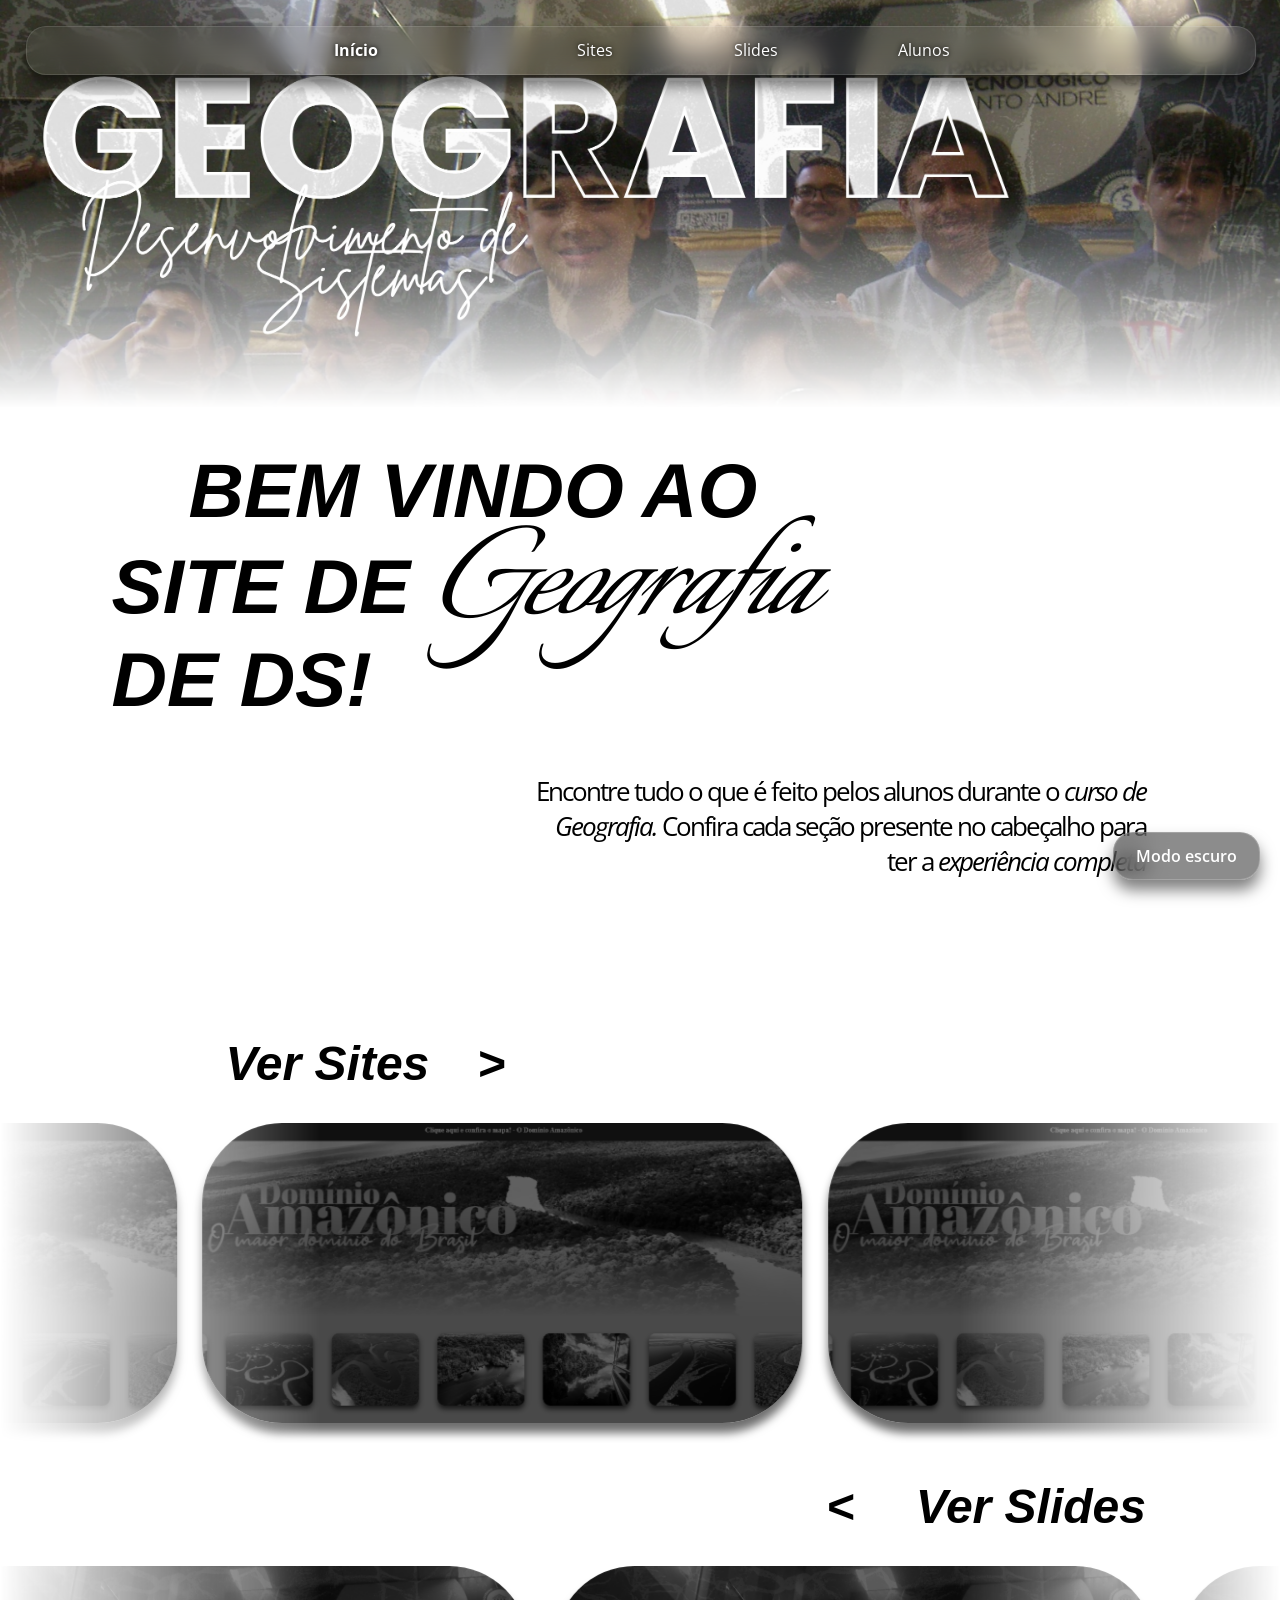
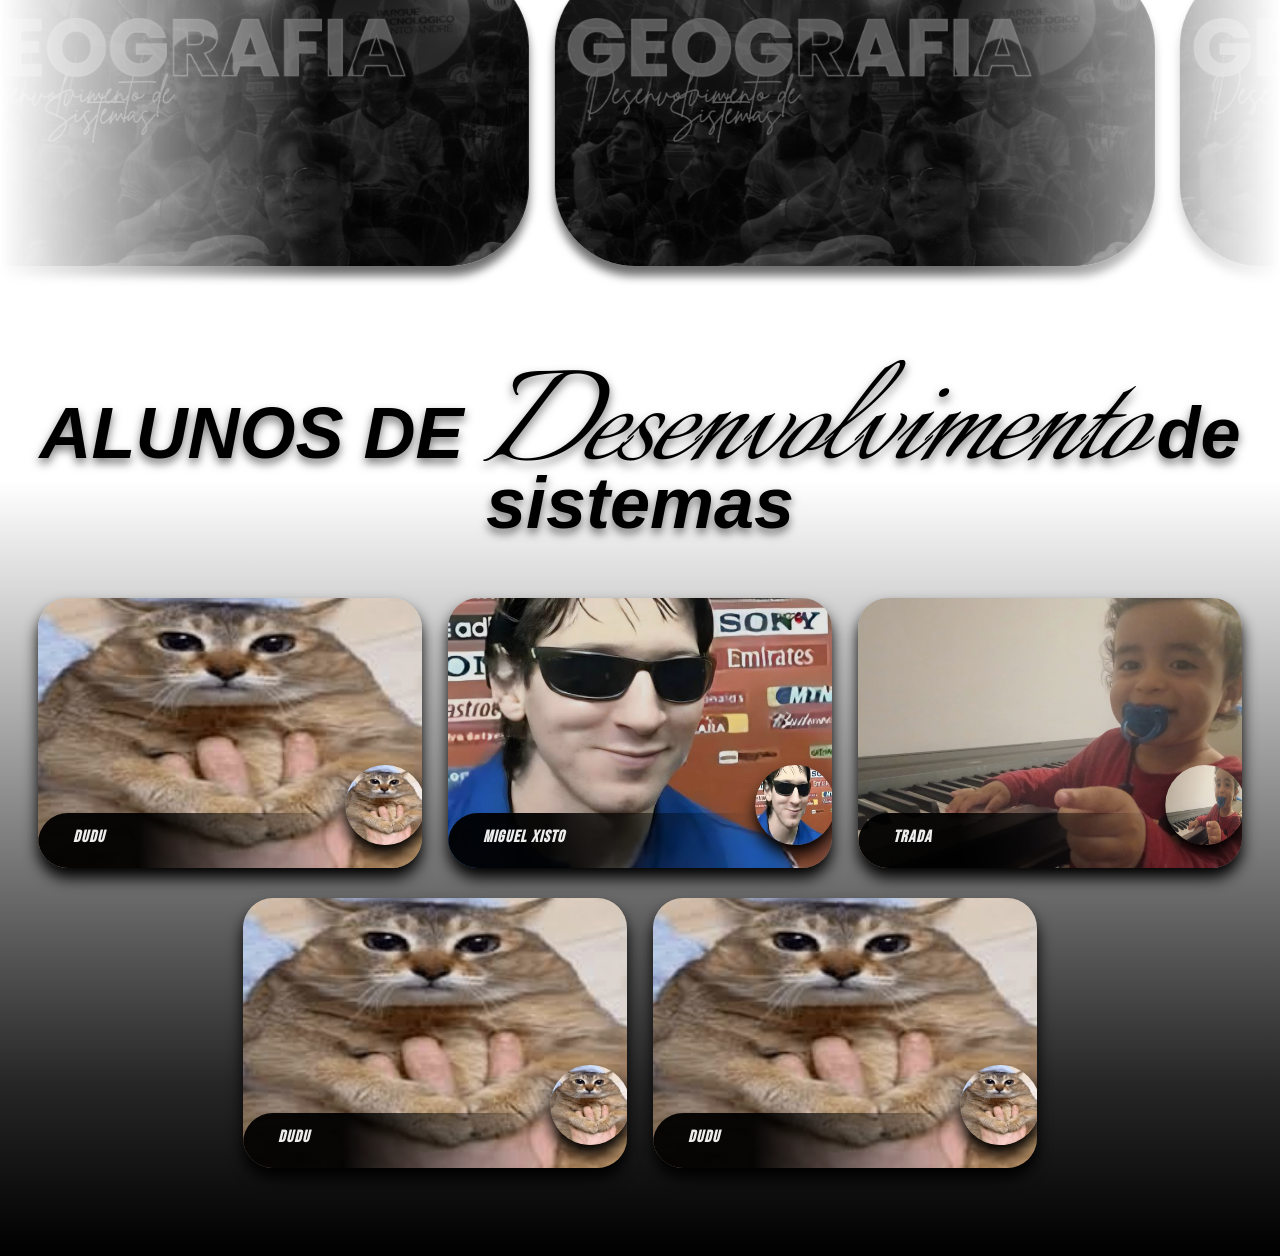
==== commit 984ba82c: "Add files via upload" ====
--- a/index.html
+++ b/index.html
@@ -3,7 +3,7 @@
 <head>
     <meta charset="UTF-8">
     <meta name="viewport" content="width=device-width, initial-scale=1.0">
-    <title>Document</title>
+    <title>Geografia  1°DS</title>
     <link rel="stylesheet" href="cssfile.css">
 </head>
 <body>
--- a/cssfile.css
+++ b/cssfile.css
@@ -1,4 +1,7 @@
 @import url('https://fonts.googleapis.com/css2?family=BBH+Bogle&family=Bebas+Neue&family=Edu+NSW+ACT+Cursive:wght@400..700&family=Italianno&family=Open+Sans:ital,wght@0,300..800;1,300..800&display=swap');
+:root {
+	--time-time: 1.5s
+}
 html{
     scroll-behavior: smooth;
 }
@@ -9,6 +12,7 @@
     font-size: 1rem;
     font-family: "Open Sans", sans-serif;
     overflow-x: hidden;
+	transition: all var(--time-time) ease;
 }
 #topbar{
     z-index: 100;
@@ -32,10 +36,11 @@
     padding-left: 1%;
     padding-right: 1%;
     text-shadow: 0 0 5px black;
-    transition: all 0.5s ease;
+	transition: all 0.75s ease;
 }
 .itemsbar:hover{
     transform: scale(1.2);
+	transition: all 0.75s ease;
 }
 a, a:active, a:hover, a:visited {
     text-decoration: none;
@@ -55,7 +60,7 @@
     height: 100%;
     -webkit-mask-image: linear-gradient(to bottom, black 80%, transparent 100%);
     mask-image: linear-gradient(to bottom, black 50%, transparent 100%);
-    transition: all 1s ease;
+	transition: all 1.0s ease;
 }
 #imgbg:hover{
     transform: translateY(-7px) scale(1.02);
@@ -84,11 +89,13 @@
     padding-left: 7%;
     padding-right: 7%;
     transform: translateY(-100px);
+	transition: all 1.5s ease;
 }
 #title{
     padding-right: 30%;
     padding-left: 2%;
     line-height: 0.8;
+	transition: all 1s ease;
 }
 p {
     font-size: 1.6rem;
@@ -134,6 +141,7 @@
     position: relative;
     box-shadow: 0 10px 10px rgba(0, 0, 0, 0.57);
     border-radius: 80px;
+	transition: all 1s ease;
 }
 .imgMarq{
     object-fit: cover;
@@ -143,6 +151,7 @@
     margin: auto;
     border-radius: 80px;
     filter: grayscale(1) brightness(0.4);
+	transition: all 1s ease;
 }
 .txtBox{
     transform: translateY(-350px);
@@ -173,8 +182,15 @@
     transform: translateY(0);
   }
 }
+@property --cor-topo {
+    syntax: "<color>";
+    inherits: false;
+    initial-value: #ff5733;
+}
 #area2 {
-    background-image: linear-gradient(to bottom, white 10%, rgb(38, 38, 38)80%, black 100%);
+	--cor-topo: white;
+    background-image: linear-gradient(to bottom, var(--cor-topo) 10%, rgb(38, 38, 38)80%, black 100%);
+	transition: --cor-topo var(--time-time) ease;	
 }
 #container{
     justify-content: center;
@@ -259,25 +275,30 @@
 /* MODO ESCUROXXXXXXXXXXXXXXXXX */
 body.escuro {
     background-color: #121212;
-    color: #eaeaea;
-    transition: background-color 0.5s ease, color 0.5s ease;
+    color: white;
+    transition: all var(--time-time) ease;
 }
 
 body.escuro #area2 {
-    background-image: linear-gradient(to bottom, #121212 10%, rgb(38, 38, 38) 80%, black 100%);
+    --cor-topo: #121212;
+    background-image: linear-gradient(to bottom, var(--cor-topo) 10%, rgb(38, 38, 38)80%, black 100%);
+	transition: --cor-topo var(--time-time) ease;	
 }
 
 body.escuro #topbar {
     background-color: rgba(0, 0, 0, 0.35);
     border-color: rgba(255, 255, 255, 0.08);
+	transition: all var(--time-time) ease;
 }
 
 body.escuro #imgbg {
     filter:brightness(0.7);
+	transition: all var(--time-time) ease;
 }
 
 body.escuro .itemMarq, body.escuro .itempf {
     box-shadow: 0 10px 20px rgba(0, 0, 0, 0.9);
+	transition: all var(--time-time) ease;
 }
 
 #btn-tema {
@@ -296,7 +317,7 @@
     border-radius: 20px;
     box-shadow: 0 10px 15px rgba(0, 0, 0, 0.5);
     cursor: pointer;
-    transition: all 0.5s ease;
+    transition: all var(--time-time) ease;
 }
 
 #btn-tema:hover {
@@ -311,5 +332,127 @@
     color: black;
     background-color: rgba(255, 255, 255, 0.85);
     border-color: rgba(0, 0, 0, 0.2);
-}
-
+	transition: all var(--time-time) ease;
+}
+
+body.escuro #title{
+	color: white;
+	transition: all var(--time-time) ease;
+}
+
+/* CELULARXXXXXXXXXXXXX */
+@media (max-width: 768px) {
+
+    #topbar {
+        width: auto;
+        left: 3%;
+        right: 3%;
+        box-sizing: border-box;
+        column-gap: 1rem;
+        padding: 10px;
+    }
+    .itemsbar[style] { margin-right: 0 !important; }
+
+    #imgcontainer {
+        transform: none;
+        height: 260px;
+    }
+
+    #area1 {
+        padding: 0 5%;
+        transform: translateY(-30px);
+    }
+    #title {
+        padding: 0;
+        text-align: center;
+    }
+    #area1 #bbhbogle { font-size: 1.5rem !important; }
+    #italianno       { font-size: 3.5rem !important; }
+    #toright {
+        padding: 0 5%;
+        text-align: center;
+    }
+    p { font-size: 1.1rem; }
+
+    #gallery h1 {
+        transform: none !important;
+        font-size: 1.8rem !important;
+        text-align: center !important;
+    }
+
+    marquee { height: 200px; }
+    #marq   { width: max-content; height: 180px; }
+    .itemMarq {
+        width: 300px;
+        flex: none;
+        border-radius: 30px;
+    }
+    .imgMarq {
+        width: 300px;
+        height: 180px;
+        border-radius: 30px;
+    }
+    .txtBox {
+        position: absolute;
+        inset: 0;
+        transform: none;
+        height: auto;
+        opacity: 1;
+        display: flex;
+        flex-direction: column;
+        justify-content: center;
+        background: rgba(0, 0, 0, 0.35);
+        border-radius: 30px;
+    }
+    .txtBox:hover { transform: none; }
+    .txtBox h1 { font-size: 1.1rem; margin: 0; }
+    .txtBox p  { font-size: 0.85rem; margin: 0.2rem 0 0; }
+
+    #area2 #bbhbogle { font-size: 0.9rem !important; }
+    #floating h1     { line-height: 1.2 !important; }
+
+    .itempf {
+        position: relative;
+        width: 90vw;
+        height: 220px;
+    }
+    .itempf > img {
+        position: absolute;
+        inset: 0;
+    }
+    .txtpf {
+        position: absolute;
+        top: 0;
+        bottom: 0;
+        left: 0;
+        width: 70%;
+        height: auto;
+        transform: none;
+        box-sizing: border-box;
+        padding: 0 1rem;
+        flex-direction: column;
+        justify-content: center;
+    }
+    .txtpf > p { opacity: 1; }
+    .icon {
+        position: absolute;
+        top: 10px;
+        right: 10px;
+    }
+    .icon > img {
+        transform: none;
+        width: 56px;
+        height: 56px;
+    }
+    #imgbg {
+        object-position: left center;
+    }
+}
+
+
+
+
+
+
+
+
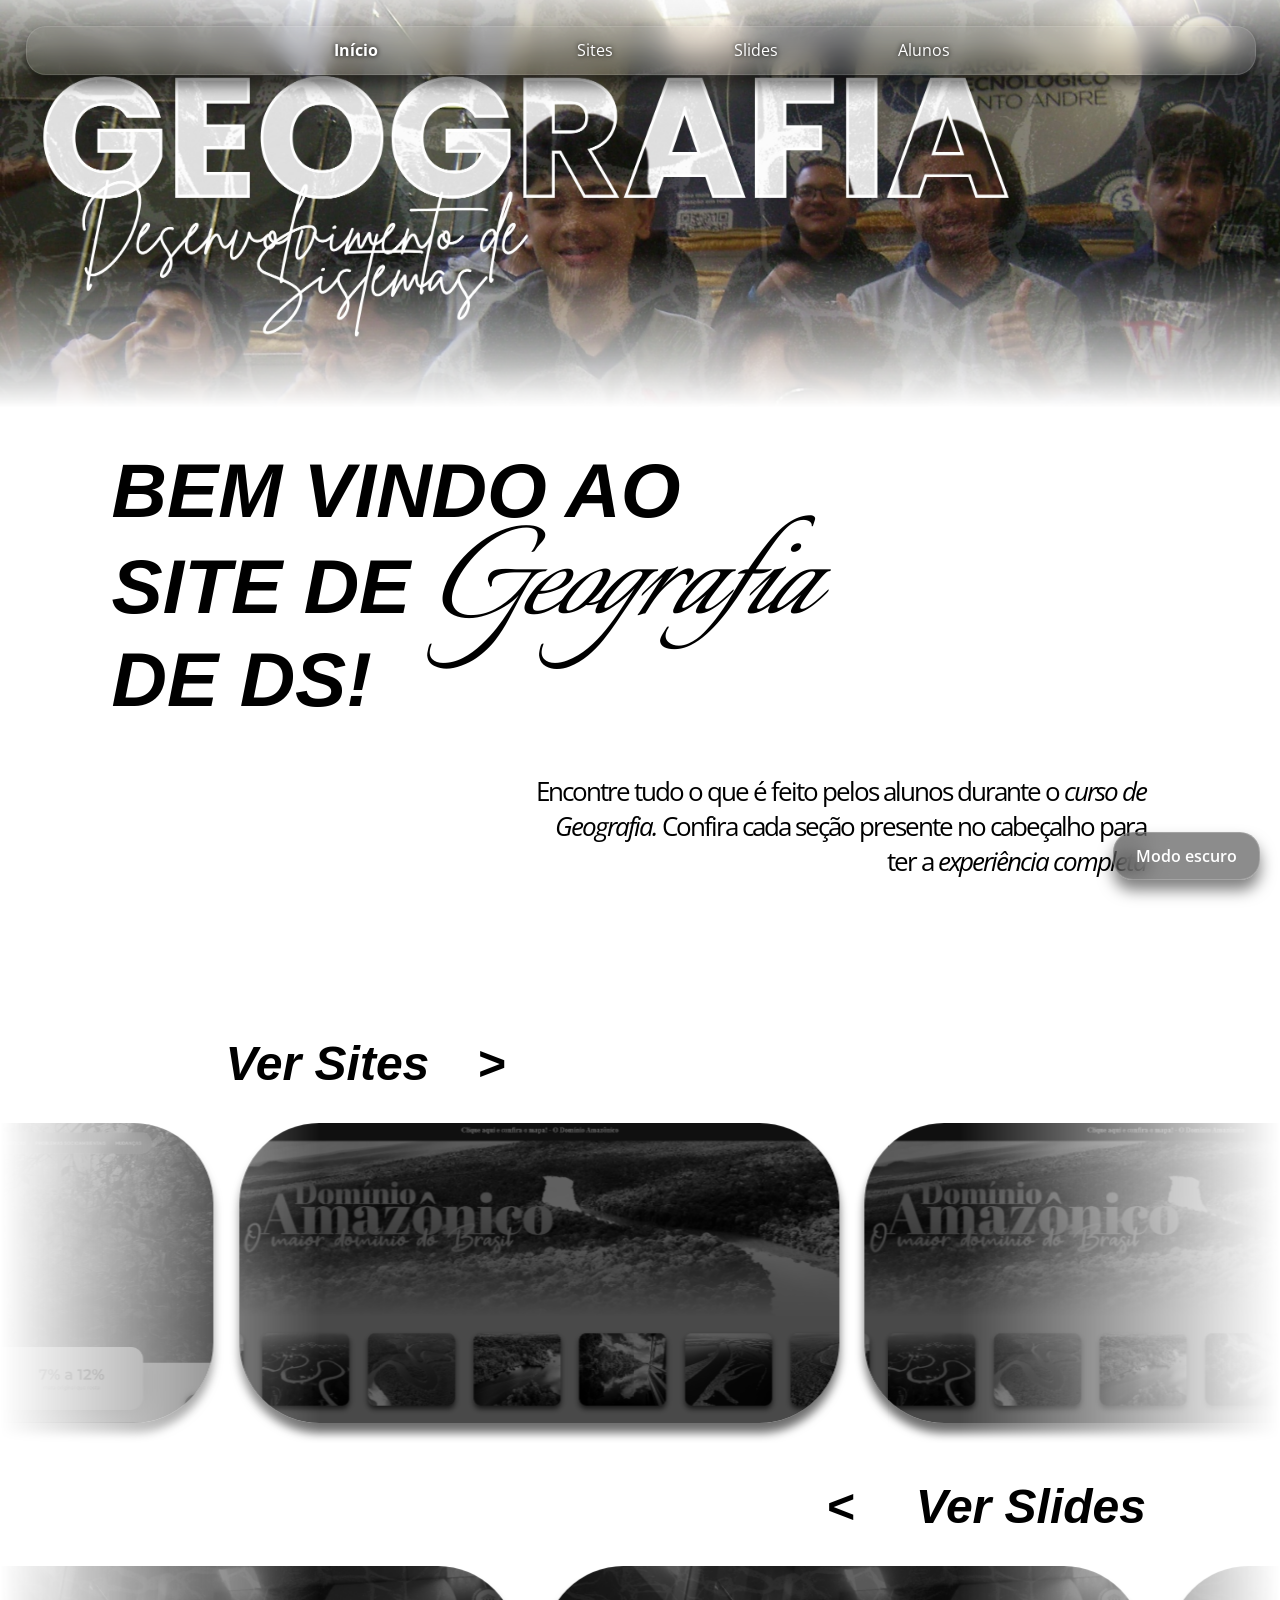
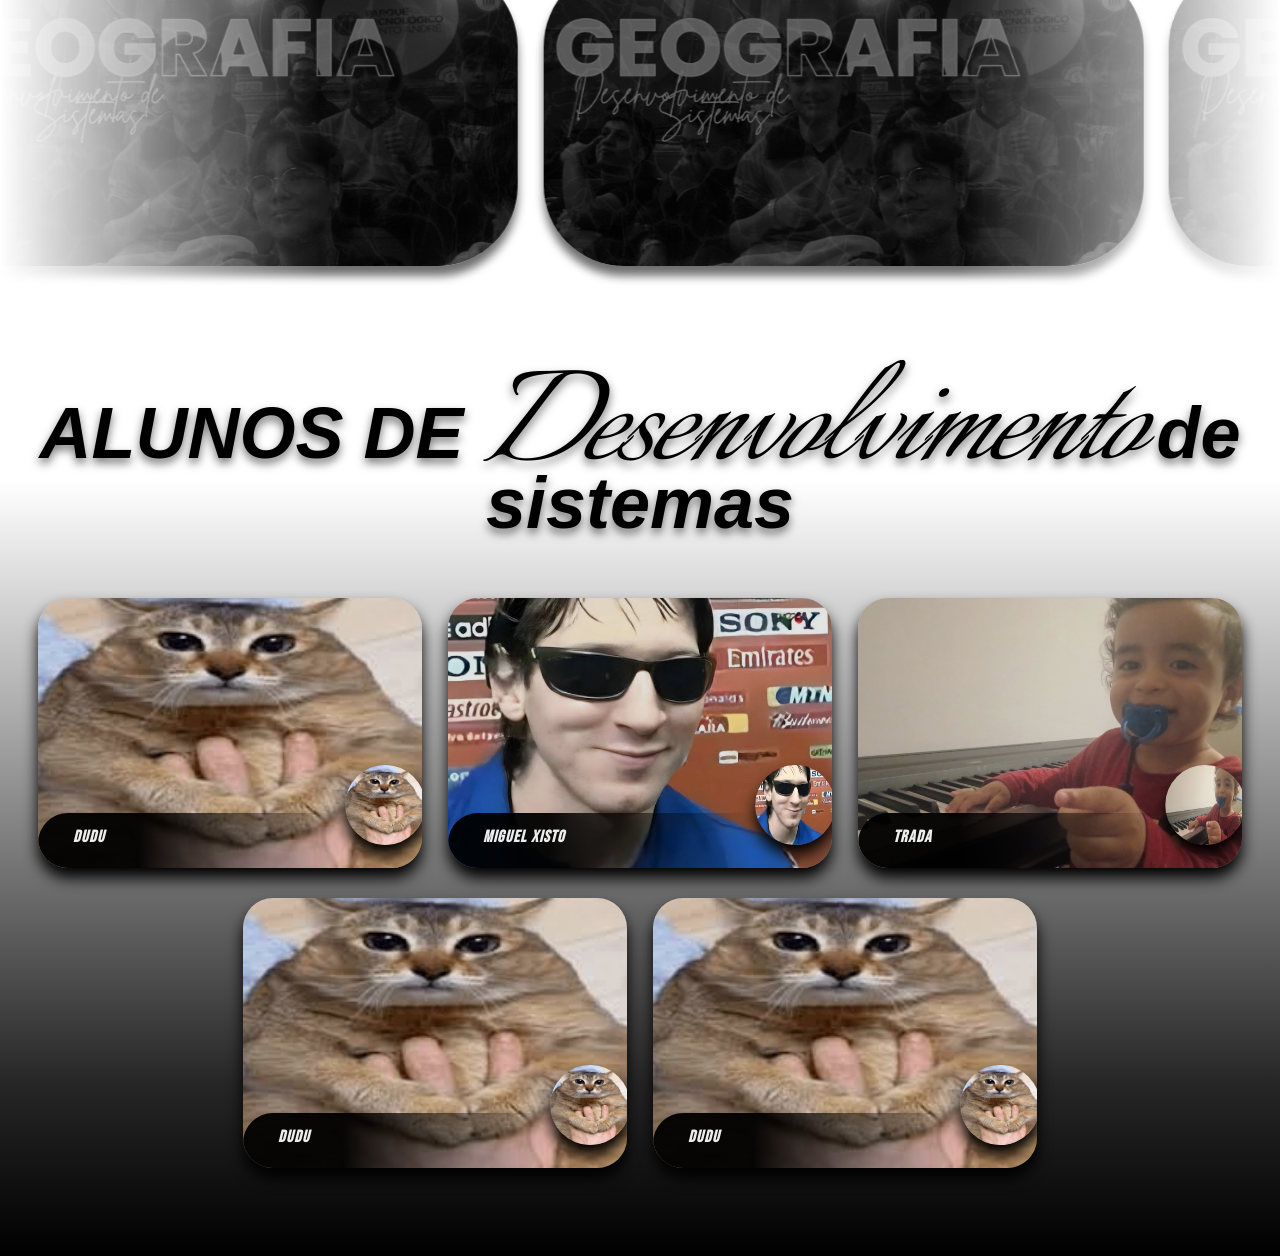
==== commit d3220eec: "Add files via upload" ====
--- a/index.html
+++ b/index.html
@@ -11,22 +11,22 @@
         <header id="topbar">
             <a href="#area1">
                 <div class="itemsbar" style="margin-right: 80px;">
-                    <b>Início</b>
+                    <b id="inicio">Início</b>
                 </div>
             </a>
             <a href="sites.html">
                 <div class="itemsbar">
-                    Sites
+                    <span id="sites">Sites</span>
                 </div>
             </a>
             <a target="_blank" href="https://drive.google.com/drive/folders/1xCzLubbtzpUIUjtzsYpeNrtyB8dIYIaDuv_-OVgGkXpk07hGn5N80lmgsxO2fZge4AimM36M?usp=drive_link">
                 <div class="itemsbar">
-                    Slides
+                    <span id="slides">Slides</span>
                 </div>
             </a>
             <a href="#area2">
                 <div class="itemsbar">
-                    Alunos
+                    <span id="alunos">Alunos</span>
                 </div>
             </a>
         </header>
@@ -37,7 +37,7 @@
     <section id="area1">
         <span id="bbhbogle" style="font-size: 3.2rem;">
             <div id="title">
-                <h1 class="anime">&emsp;BEM VINDO AO SITE DE <span id="italianno" style="font-size: 10rem;">Geografia</span>&nbsp; DE DS!</h1>
+                <h1 class="anime">BEM VINDO AO SITE DE <span id="italianno" style="font-size: 10rem;">Geografia</span>&nbsp; DE DS!</h1>
             </div>
         </span>
         <div id="toright">
@@ -47,7 +47,7 @@
     <section id="gallery">
         <!--Sites-->
         <span id="bbhbogle">
-            <a href="sites.html">
+            <a id="sitesA" href="sites.html">
                 <h1 id="title" style="transform: translateX(200px); font-size: 3rem;">Ver Sites&emsp;></h1>
             </a>
         </span>
@@ -55,6 +55,14 @@
         <div id="marq">
             <!--ITEM SITE-->
             <div class="itemMarq">
+                <img class="imgMarq" src="imgsite/Cerrado.PNG">
+                <div class="txtBox">
+                    <h1>Cerrado</h1>
+                    <p>DEVs: Luís F., Pedro H.N.A, </p><p>Marcos, Ryan, Gustavo Cruz,</p><p> Gabriel G., Murilo</p>
+                </div>
+            </div>
+            <!--ITEM SITE-->
+            <div class="itemMarq">
                 <img class="imgMarq" src="imgsite/DominioAmazonico.png">
                 <div class="txtBox">
                     <h1>Domínio Amazônico</h1>
@@ -63,13 +71,14 @@
             </div>
             <!--ITEM SITE-->
             <div class="itemMarq">
-                <img class="imgMarq" src="imgsite/DominioAmazonico.png">
-                <div class="txtBox">
-                    <h1>Domínio Amazônico</h1>
-                    <p>DEVs: Dudu, Yago & Xisto</p>
-                </div>
-            <!--ITEM SITE-->
-            </div><div class="itemMarq">
+                <img class="imgMarq" src="imgsite/Mares de Morros.PNG">
+                <div class="txtBox">
+                    <h1>Mares de Morros</h1>
+                    <p>DEVs: Camille Veloso, Gabriel Moura,</p><p> Maryane Vitória, Miqueias Lima</p><p> e Sophia Silva</p>
+                </div>
+            </div>
+            <!--ITEM SITE-->
+            <div class="itemMarq">
                 <img class="imgMarq" src="imgsite/DominioAmazonico.png">
                 <div class="txtBox">
                     <h1>Domínio Amazônico</h1>
@@ -88,7 +97,7 @@
         </marquee>
         <br><!--Slides-->
         <span id="bbhbogle">
-            <a target="_blank" href="https://drive.google.com/drive/folders/1xCzLubbtzpUIUjtzsYpeNrtyB8dIYIaDuv_-OVgGkXpk07hGn5N80lmgsxO2fZge4AimM36M?usp=drive_link">
+            <a id="slidesA" target="_blank" href="https://drive.google.com/drive/folders/1xCzLubbtzpUIUjtzsYpeNrtyB8dIYIaDuv_-OVgGkXpk07hGn5N80lmgsxO2fZge4AimM36M?usp=drive_link">
                 <h1 id="title" style="transform: translateX(250px); font-size: 3rem; text-align: right;"><&emsp; Ver Slides</h1>
             </a>
         </span>
@@ -133,7 +142,7 @@
     <section id="area2">
         <!--Perfil-->
             <span id="bbhbogle" style="font-size: 3rem; text-align: center;">
-                <div id="floating"><h1 style="text-shadow: 0 5px 10px rgba(0, 0, 0, 0.537);line-height: 4.4rem;">ALUNOS DE <span id="italianno" style="font-size: 10rem;">Desenvolvimento</span> de sistemas</h1></div>
+                <div id="floating"><h1 style="text-shadow: 0 5px 10px rgba(0, 0, 0, 0.537);line-height: 4.4rem;">ALUNOS DE <span id="italianno" style="font-size: 10rem;"><span id="alunosA"> Desenvolvimento</span></span> de sistemas</h1></div>
             </span>
             <div id="container">
                 <!--ITEM PERFIL-->
--- a/cssfile.css
+++ b/cssfile.css
@@ -46,7 +46,21 @@
     text-decoration: none;
     color: black;
 }
-
+#inicio, #sites, #slides, #alunos{
+    transition: color 0.7s ease;
+}
+#inicio:hover{
+    color: rgb(47, 213, 255);
+}
+#sites:hover{
+    color: rgb(255, 169, 169);
+}
+#slides:hover{
+    color: rgb(255, 255, 123);
+}
+#alunos:hover{
+    color: rgb(255, 128, 255);
+}
 #imgcontainer{
     transform: translateY(-6.5vw);
     height: 100%;
@@ -58,8 +72,13 @@
     object-fit: cover;
     width: 100%;
     height: 100%;
-    -webkit-mask-image: linear-gradient(to bottom, black 80%, transparent 100%);
-    mask-image: linear-gradient(to bottom, black 50%, transparent 100%);
+    -webkit-mask-image: linear-gradient(
+    to bottom,
+    transparent 0%,
+    black 25%,
+    black 65%,
+    transparent 100%
+    );
 	transition: all 1.0s ease;
 }
 #imgbg:hover{
@@ -95,7 +114,18 @@
     padding-right: 30%;
     padding-left: 2%;
     line-height: 0.8;
-	transition: all 1s ease;
+}
+#sitesA, #slidesA, #alunosA{
+    transition: all 0.5s ease;
+}
+#sitesA:hover{
+    color: rgb(183, 0, 0);
+}
+#slidesA:hover{
+    color: rgb(138, 138, 0);
+}
+#alunosA:hover{
+    color: rgb(162, 0, 162);
 }
 p {
     font-size: 1.6rem;
@@ -160,6 +190,7 @@
     text-align: center;
     opacity: 0;
     color: white;
+    word-break: break-all;
 }
 .txtBox:hover {
     transform: translateY(-315px);
@@ -175,7 +206,7 @@
 @keyframes toDown {
   from {
     opacity: 0;
-    transform: translateY(-180px);
+    transform: translateY(-10vw);
   }
   to {
     opacity: 1;
@@ -350,6 +381,8 @@
         box-sizing: border-box;
         column-gap: 1rem;
         padding: 10px;
+        z-index: 1000;
+        background-color: rgb(64, 64, 64);
     }
     .itemsbar[style] { margin-right: 0 !important; }
 
@@ -447,12 +480,4 @@
     #imgbg {
         object-position: left center;
     }
-}
-
-
-
-
-
-
-
-
+}
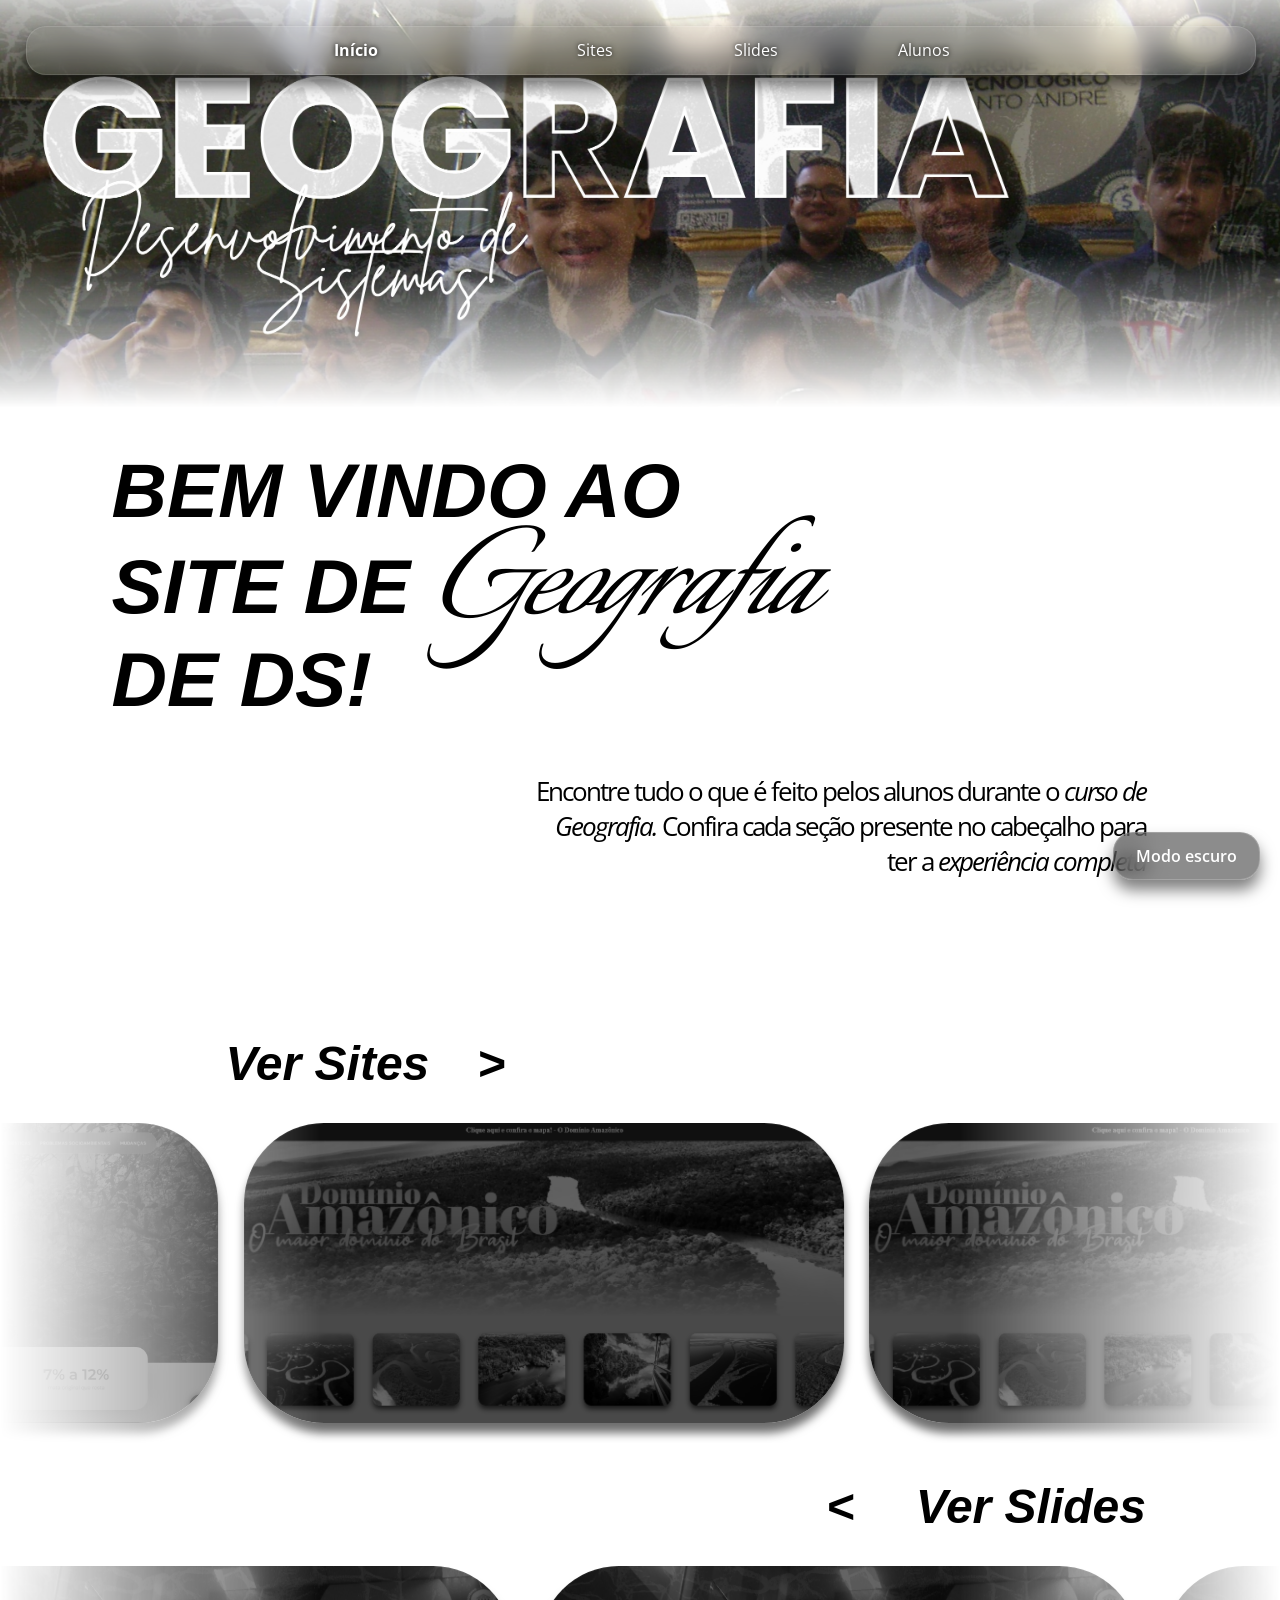
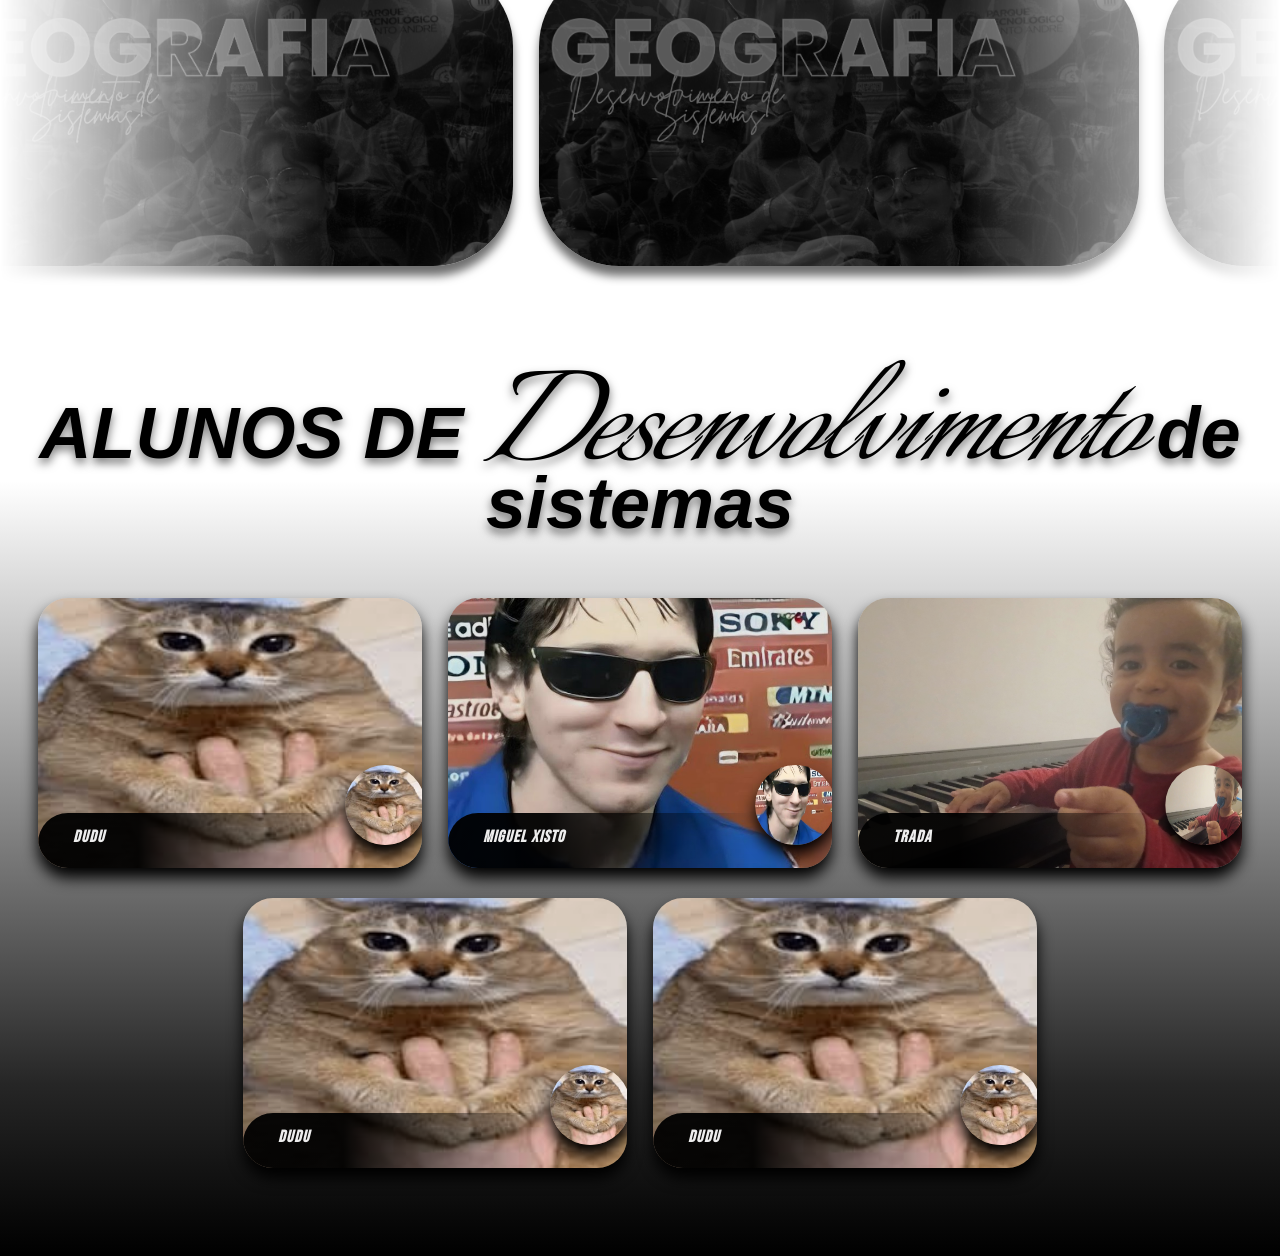
==== commit 757dfe69: "UPDATE - Image for Mobile. For those using the mobile version, the title image does not appear cropp" ====
--- a/index.html
+++ b/index.html
@@ -32,7 +32,7 @@
         </header>
     </div>
     <div id="imgcontainer">
-        <img id="imgbg" src="geobg2.jpg">
+        <img id="imgbg" src="geobg2.jpg" alt="Imagem dos alunos do 1°DS">
     </div>
     <section id="area1">
         <span id="bbhbogle" style="font-size: 3.2rem;">
--- a/cssfile.css
+++ b/cssfile.css
@@ -1,6 +1,6 @@
 @import url('https://fonts.googleapis.com/css2?family=BBH+Bogle&family=Bebas+Neue&family=Edu+NSW+ACT+Cursive:wght@400..700&family=Italianno&family=Open+Sans:ital,wght@0,300..800;1,300..800&display=swap');
 :root {
-	--time-time: 1.5s
+	--time-time: 1.5s;
 }
 html{
     scroll-behavior: smooth;
@@ -477,7 +477,16 @@
         width: 56px;
         height: 56px;
     }
-    #imgbg {
-        object-position: left center;
-    }
+	#imgcontainer {
+		transform: none;
+		height: auto;          /* a altura passa a seguir a imagem */
+	}
+	
+	#imgbg {
+		content: url("geomobile.jpg");
+		width: 100%;
+		height: auto;          /* mantém a proporção original */
+		object-fit: contain;   /* garante que nada seja cortado */
+		display: block;
+	}
 }
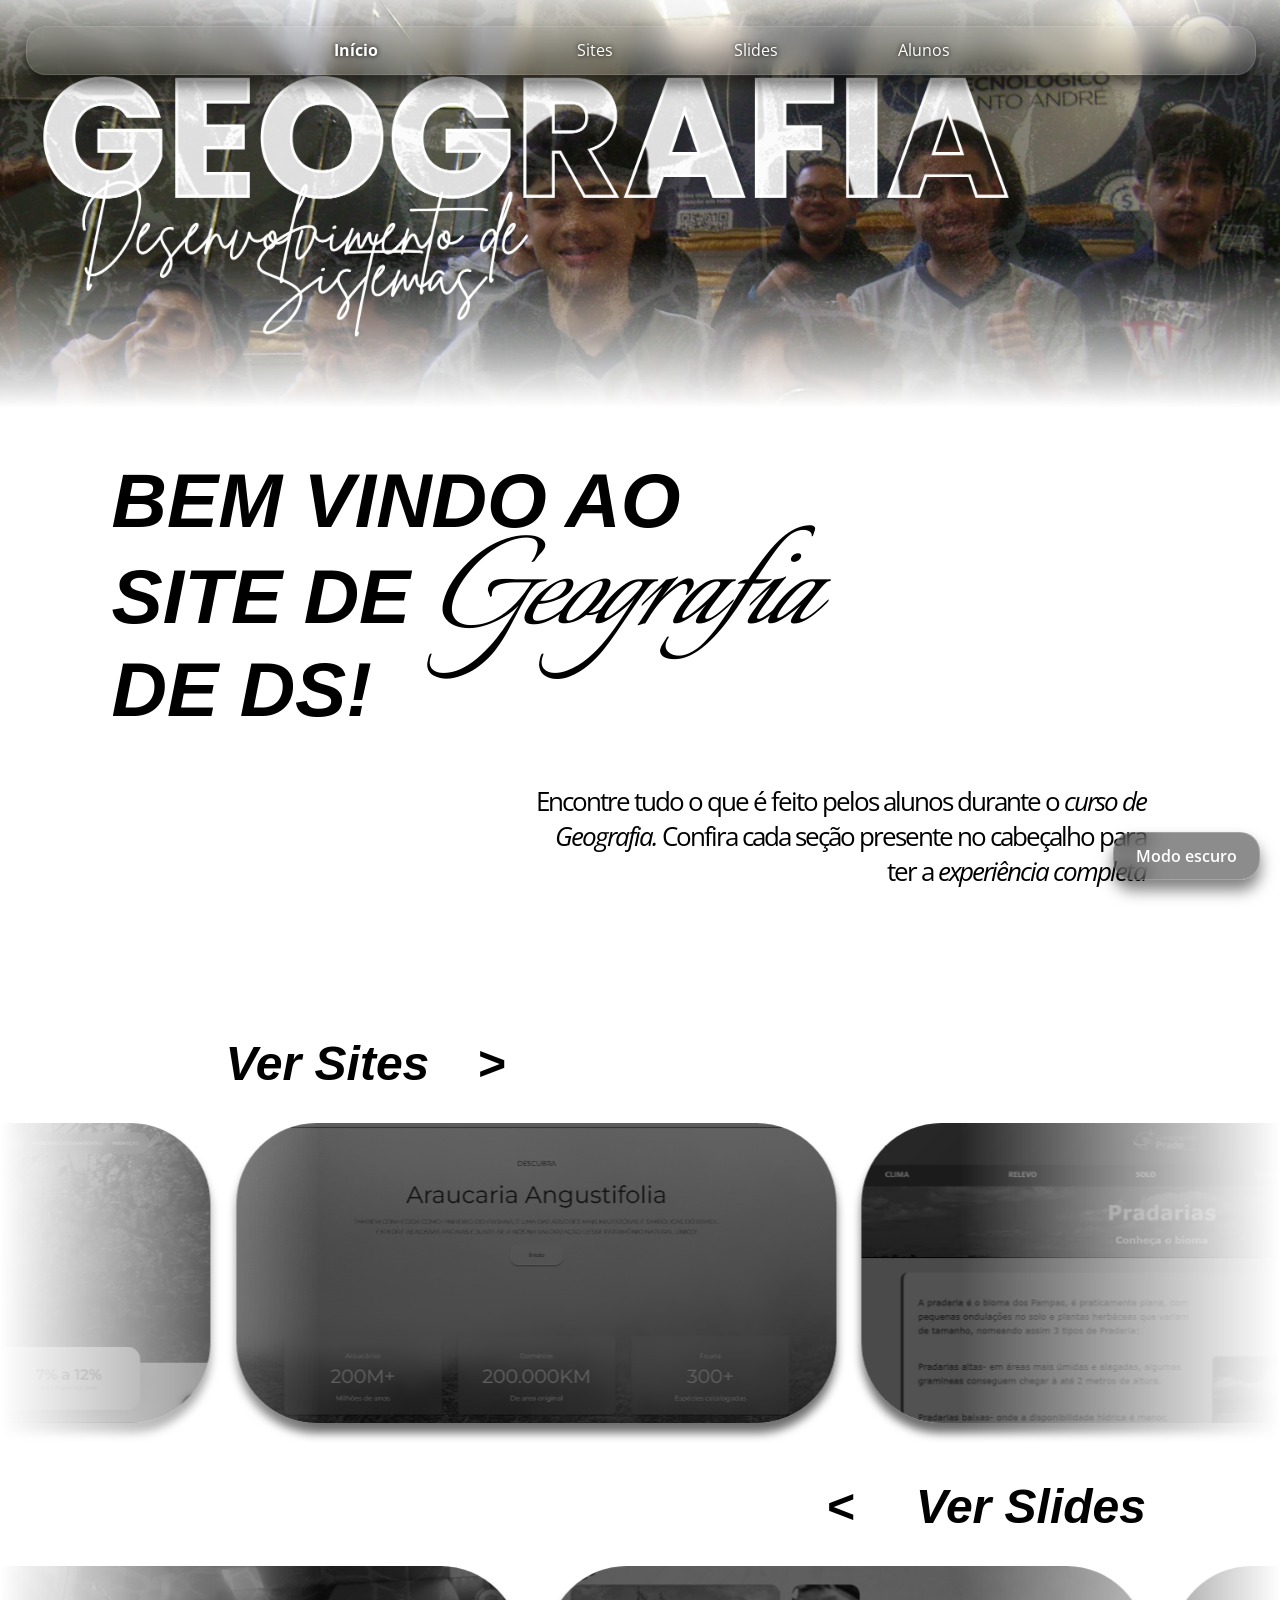
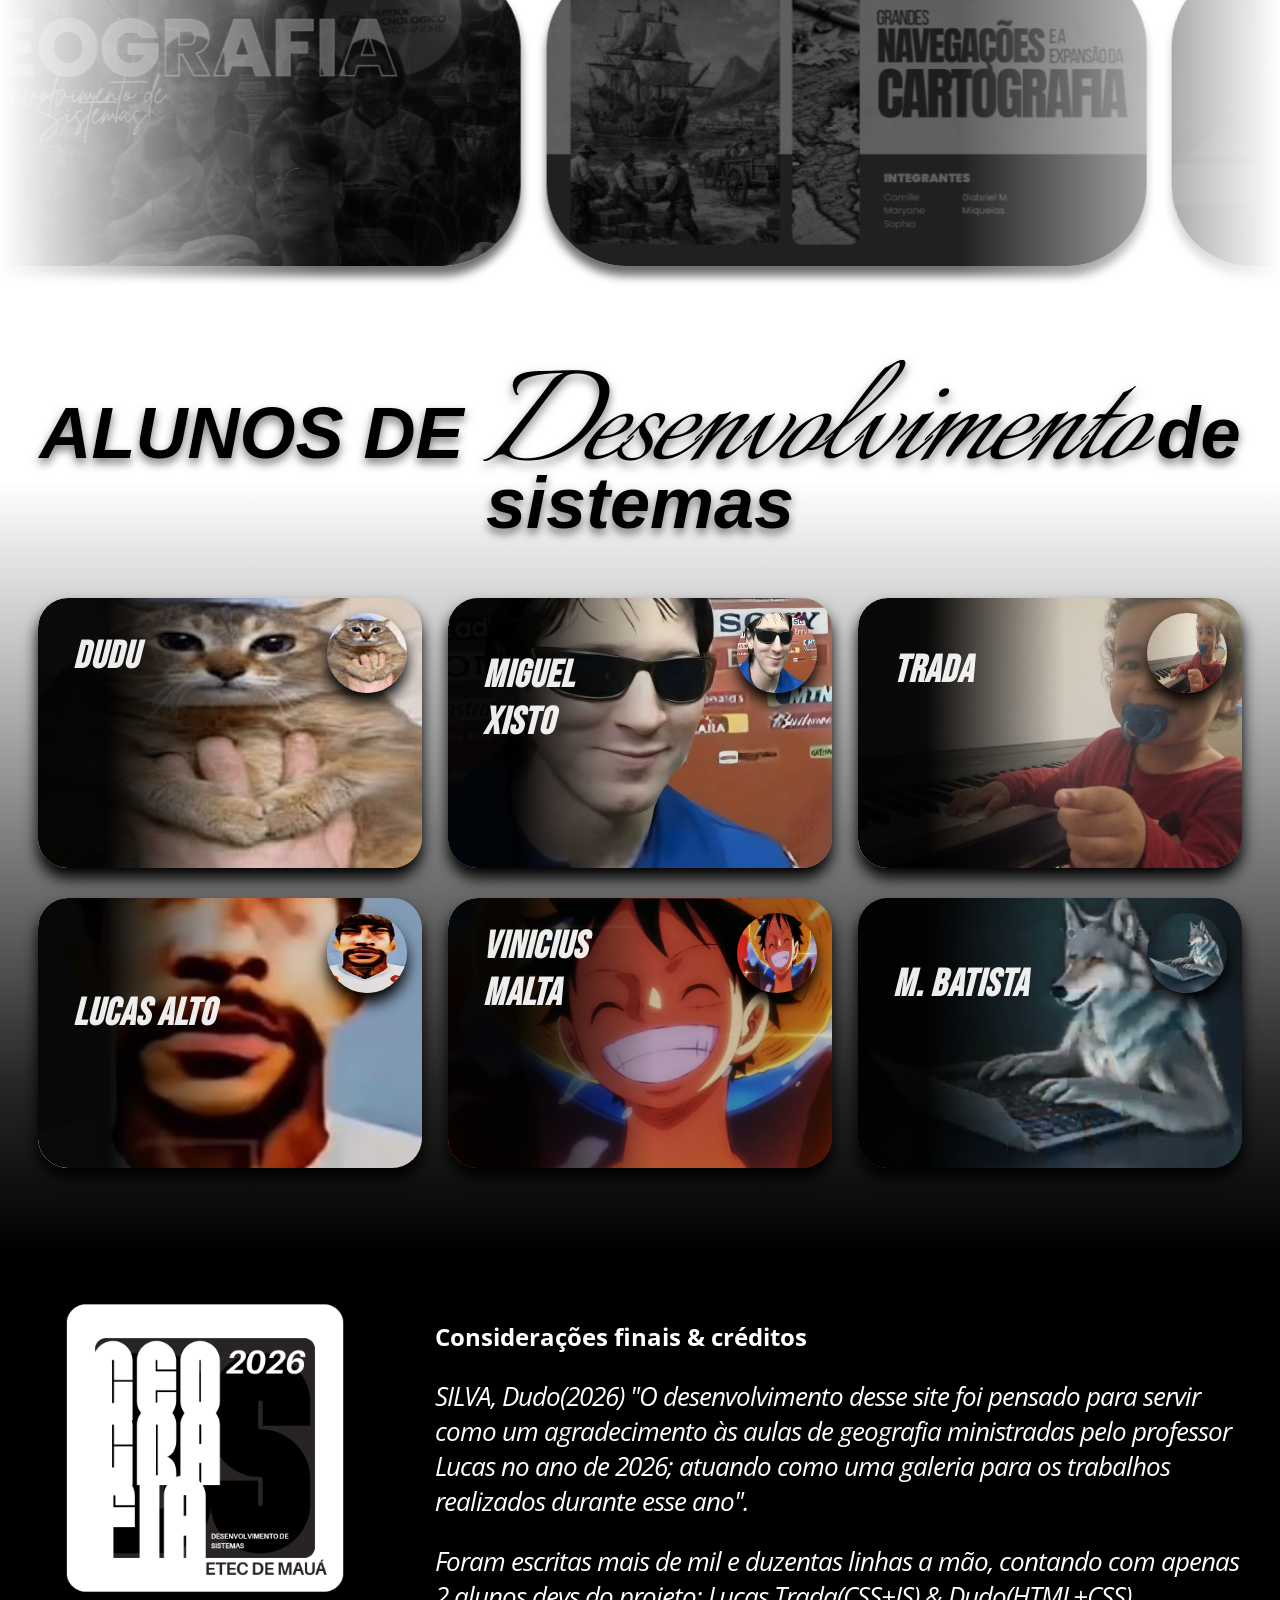
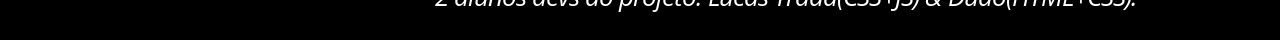
==== commit d1b22252: "Add files via upload" ====
--- a/index.html
+++ b/index.html
@@ -3,8 +3,14 @@
 <head>
     <meta charset="UTF-8">
     <meta name="viewport" content="width=device-width, initial-scale=1.0">
+    <meta property="og:title" content="Geografia DS"/>
+    <meta property="og:description" content="Veja todos os trabalhos de geografia de DS"/>
+    <meta property="og:image" content="https://guilhermevictorss.github.io/GeografiaDS/geobg2.jpg"/>
+    <meta property="og:url" content="https://guilhermevictorss.github.io/GeografiaDS/"/>
+    <meta property="og:type" content="website">
     <title>Geografia  1°DS</title>
     <link rel="stylesheet" href="cssfile.css">
+    <link rel="icon" href="geoIcon.png" type="image/x-icon">
 </head>
 <body>
     <div id="fixit">
@@ -53,7 +59,7 @@
         </span>
         <marquee behavior="alternate" direction="right" scrollamount="3">
         <div id="marq">
-            <!--ITEM SITE-->
+            <!--ITEM 1 SITE-->
             <div class="itemMarq">
                 <img class="imgMarq" src="imgsite/Cerrado.PNG">
                 <div class="txtBox">
@@ -61,7 +67,7 @@
                     <p>DEVs: Luís F., Pedro H.N.A, </p><p>Marcos, Ryan, Gustavo Cruz,</p><p> Gabriel G., Murilo</p>
                 </div>
             </div>
-            <!--ITEM SITE-->
+            <!--ITEM 2 SITE-->
             <div class="itemMarq">
                 <img class="imgMarq" src="imgsite/DominioAmazonico.png">
                 <div class="txtBox">
@@ -69,7 +75,7 @@
                     <p>DEVs: Dudu, Yago & Xisto</p>
                 </div>
             </div>
-            <!--ITEM SITE-->
+            <!--ITEM 3 SITE-->
             <div class="itemMarq">
                 <img class="imgMarq" src="imgsite/Mares de Morros.PNG">
                 <div class="txtBox">
@@ -77,20 +83,20 @@
                     <p>DEVs: Camille Veloso, Gabriel Moura,</p><p> Maryane Vitória, Miqueias Lima</p><p> e Sophia Silva</p>
                 </div>
             </div>
-            <!--ITEM SITE-->
-            <div class="itemMarq">
-                <img class="imgMarq" src="imgsite/DominioAmazonico.png">
-                <div class="txtBox">
-                    <h1>Domínio Amazônico</h1>
-                    <p>DEVs: Dudu, Yago & Xisto</p>
-                </div>
-            </div>
-            <!--ITEM SITE-->
-            <div class="itemMarq">
-                <img class="imgMarq" src="imgsite/DominioAmazonico.png">
-                <div class="txtBox">
-                    <h1>Domínio Amazônico</h1>
-                    <p>DEVs: Dudu, Yago & Xisto</p>
+            <!--ITEM 4 SITE-->
+            <div class="itemMarq">
+                <img class="imgMarq" src="imgsite/araucaria.png">
+                <div class="txtBox">
+                    <h1>Araucárias</h1>
+                    <p>DEVs: Alex Munhoz, Alisson Munhoz,</p><p> Carlos Rodrigues, Giulia Nascimento</p><p> Lorena Vasconcelos e Yasmin Paiva</p>
+                </div>
+            </div>
+            <!--ITEM 5 SITE-->
+            <div class="itemMarq">
+                <img class="imgMarq" src="imgsite/pradarias.png">
+                <div class="txtBox">
+                    <h1>Pradarias</h1>
+                    <p>DEVs: Lucas Silva Junior, Caio Ferreira Correia,</p><p> Renato Chaves, Gustavo Prado,</p><p> Nikolas Pereira</p>
                 </div>
             </div>
         </div>
@@ -103,7 +109,7 @@
         </span>
         <marquee behavior="alternate" direction="left" scrollamount="3">
         <div id="marq">
-            <!--ITEM SLIDES-->
+            <!--ITEM 1 SLIDES-->
             <div class="itemMarq">
                 <img class="imgMarq" src="imgslide/geobg1.png">
                 <div class="txtBox">
@@ -111,28 +117,44 @@
                     <p>Desing por: Dudu</p>
                 </div>
             </div>
-            <!--ITEM SLIDES-->
-            <div class="itemMarq">
-                <img class="imgMarq" src="imgslide/geobg1.png">
-                <div class="txtBox">
-                    <h1>Slide Site</h1>
+            <!--ITEM 2 SLIDES-->
+            <div class="itemMarq">
+                <img class="imgMarq" src="imgslide/slidecamille1.png">
+                <div class="txtBox">
+                    <h1>Grandes Navegações</h1>
+                    <p>Desing por: Camille</p>
+                </div>
+            </div>
+            <!--ITEM 3 SLIDES-->
+            <div class="itemMarq">
+                <img class="imgMarq" src="imgslide/slidedudo1.png">
+                <div class="txtBox">
+                    <h1>Primeiros Mapas</h1>
                     <p>Desing por: Dudu</p>
                 </div>
             </div>
-            <!--ITEM SLIDES-->
-            <div class="itemMarq">
-                <img class="imgMarq" src="imgslide/geobg1.png">
-                <div class="txtBox">
-                    <h1>Slide Site</h1>
+            <!--ITEM 4 SLIDES-->
+            <div class="itemMarq">
+                <img class="imgMarq" src="imgslide/slidecamille2.png">
+                <div class="txtBox">
+                    <h1>Grandes Navegações</h1>
+                    <p>Desing por: Camille</p>
+                </div>
+            </div>
+            <!--ITEM 5 SLIDES-->
+            <div class="itemMarq">
+                <img class="imgMarq" src="imgslide/slidedudo2.png">
+                <div class="txtBox">
+                    <h1>Primeiros Mapas</h1>
                     <p>Desing por: Dudu</p>
                 </div>
             </div>
-            <!--ITEM SLIDES-->
-            <div class="itemMarq">
-                <img class="imgMarq" src="imgslide/geobg1.png">
-                <div class="txtBox">
-                    <h1>Slide Site</h1>
-                    <p>Desing por: Dudu</p>
+            <!--ITEM 6 SLIDES-->
+            <div class="itemMarq">
+                <img class="imgMarq" src="imgslide/slidecamille3.png">
+                <div class="txtBox">
+                    <h1>Grandes Navegações</h1>
+                    <p>Desing por: Camille</p>
                 </div>
             </div>
         </div>
@@ -180,30 +202,51 @@
                 </div>
                 <!--ITEM PERFIL-->
                 <div class="itempf">
-                    <img src="imgpfp/dudu.jpg">
-                    <div class="txtpf">
-                        <h1>Dudu</h1>
-                        <p>"Eu gosto de bixinhos arredondados e de scroollar reels"</p>
-                    </div>
-                    <div class="icon">
-                        <img src="imgpfp/dudu.jpg">
-                    </div>
-                </div>
-                <!--ITEM PERFIL-->
-                <div class="itempf">
-                    <img src="imgpfp/dudu.jpg">
-                    <div class="txtpf">
-                        <h1>Dudu</h1>
-                        <p>"Eu gosto de bixinhos arredondados e de scroollar reels"</p>
-                    </div>
-                    <div class="icon">
-                        <img src="imgpfp/dudu.jpg">
+                    <img src="imgpfp/lucasalto.png">
+                    <div class="txtpf">
+                        <h1>Lucas Alto</h1>
+                        <p>"Visão elevada "</p>
+                    </div>
+                    <div class="icon">
+                        <img src="imgpfp/lucasalto.png">
+                    </div>
+                </div>
+                <!--ITEM PERFIL-->
+                <div class="itempf">
+                    <img src="imgpfp/ViniMal.png">
+                    <div class="txtpf">
+                        <h1>Vinicius Malta</h1>
+                        <p>"Você não deve ficar preso ao que te dizem, sonhe."</p>
+                    </div>
+                    <div class="icon">
+                        <img src="imgpfp/ViniMal.png">
+                    </div>
+                </div>
+                <!--ITEM PERFIL-->
+                <div class="itempf">
+                    <img src="imgpfp/batista.jpg">
+                    <div class="txtpf">
+                        <h1>M. Batista</h1>
+                        <p>Irmãozinho esqueceu de colocar a bio</p>
+                    </div>
+                    <div class="icon">
+                        <img src="imgpfp/batista.jpg">
                     </div>
                 </div>
             </div>
             <br><br><br><br>
         </section>
-
+        <section id="area3">
+            <div id="endCont">
+                <img src="logoSite.png">
+                <div id="endTxt">
+                    <br><br>
+                    <h1>Considerações finais & créditos</h1>
+                    <p>SILVA, Dudo(2026) "O desenvolvimento desse site foi pensado para servir como um agradecimento às aulas de geografia ministradas pelo professor Lucas no ano de 2026; atuando como uma galeria para os trabalhos realizados durante esse ano".</p>
+                    <p>Foram escritas mais de mil e duzentas linhas a mão, contando com apenas 2 alunos devs do projeto: Lucas Trada(CSS+JS) & Dudo(HTML+CSS).</p>
+                </div>
+            </div>
+        </section>
     <button id="btn-tema">Modo escuro</button>
 
     <script src="javascript.js"></script>
--- a/cssfile.css
+++ b/cssfile.css
@@ -15,7 +15,7 @@
 	transition: all var(--time-time) ease;
 }
 #topbar{
-    z-index: 100;
+    z-index: 2000;
     position: fixed;
     width: 94%;
     display: flex;
@@ -79,7 +79,7 @@
     black 65%,
     transparent 100%
     );
-	transition: all 1.0s ease;
+	transition: all 3s ease;
 }
 #imgbg:hover{
     transform: translateY(-7px) scale(1.02);
@@ -107,7 +107,7 @@
 #area1{
     padding-left: 7%;
     padding-right: 7%;
-    transform: translateY(-100px);
+    transform: translateY(-10vh);
 	transition: all 1.5s ease;
 }
 #title{
@@ -199,6 +199,9 @@
 .txtBox>h1,p{
     letter-spacing: -1px;
 }
+.txtBox>p{
+    line-height: 0.8rem;
+}
 .anime{
      opacity: 1;
      animation: toDown 4.5s ease-out forwards;
@@ -231,6 +234,7 @@
     column-gap: 2%;
 }
 .itempf{
+    position: relative;
     width: 30vw;
     height: 30vh;
     justify-content: center;
@@ -250,19 +254,22 @@
     filter: brightness(0.9);
 }
 .txtpf{
-    width: 20vw;
-    height: 90%;
+    position: absolute;
+    top: 0;
+    left: 0;
+    width: 60%;
+    height: 100%;
+    box-sizing: border-box;
     background-image: linear-gradient(to right, rgba(0, 0, 0, 0.949) 30%, transparent 90%);
     border-radius: 30px;
-    transform: translateY(-60px);
     z-index: 100;
     display: flex;
-    font-size: 0.7rem;
+    flex-direction: column;
+    justify-content: center;
+    font-size: 1.8rem;
     color: rgba(255, 255, 255, 0.931);
     padding-left: 35px;
     padding-right: 45px;
-    justify-content: top;
-    column-gap: 3%;
     font-family: "Bebas Neue", sans-serif;
     letter-spacing: 1px;
     font-weight: bold;
@@ -271,15 +278,21 @@
 .txtpf>p{
     opacity: 0;
     transition: all 0.5s ease;
-    line-height: 15px;
-    font-size: 0.8rem;
+    line-height: 1.2;
+    font-size: 1.5rem;
+    margin: 0;
     font-style: italic;
     font-family: "Bebas Neue", sans-serif;
     letter-spacing: 1px;
-
-}
-.txtpf>p:hover{
-    opacity: 1;
+}
+.txtpf>h1{
+    font-size: 2.4rem;
+    margin: 0 0 10px;
+}
+@media (hover: hover) {
+    .itempf:hover .txtpf>p{
+        opacity: 1;
+    }
 }
 @keyframes floating {
   0%, 100% {
@@ -292,17 +305,40 @@
 #floating{
     animation: floating 3s ease-in-out infinite;
 }
-
+.icon{
+    position: absolute;
+    top: 15px;
+    right: 15px;
+    z-index: 1000;
+}
 .icon>img{
     height: 80px;
     width: 80px;
     border-radius: 100px;
-    transform: translate(24vw,-39vh);
-    z-index: 1000;
     overflow: hidden;
     box-shadow: 0 10px 15px black;
 }
-
+#area3{
+    background-color: black;
+}
+#endCont{
+    display: flex;
+    padding-left: 1vw;
+    padding-right: 3vw;
+    color: white;
+    column-gap: 3vw;
+}
+#endTxt>p{
+    font-style: italic;
+}
+#endCont>img{
+    width: 30vw;
+    height: 30vw;
+    transition: all 0.7s ease;
+}
+#endCont>img:hover{
+    transform: rotate(2deg) scale(1.05);
+}
 /* MODO ESCUROXXXXXXXXXXXXXXXXX */
 body.escuro {
     background-color: #121212;
@@ -479,14 +515,42 @@
     }
 	#imgcontainer {
 		transform: none;
-		height: auto;          /* a altura passa a seguir a imagem */
+		height: auto;
 	}
 	
 	#imgbg {
 		content: url("geomobile.jpg");
 		width: 100%;
-		height: auto;          /* mantém a proporção original */
-		object-fit: contain;   /* garante que nada seja cortado */
+		height: auto;
+		object-fit: contain;
 		display: block;
 	}
+	.txtpf > h1 {
+    font-size: 2rem;
+    margin: 0 0 6px;
+	}
+
+	.txtpf > p {
+		opacity: 1;
+		font-size: 1.3rem;
+		line-height: 1.2;
+	}
+    #endCont{
+        display: block;
+        justify-content: center;
+        padding: 0 4vh 4vh 4vh;
+    }
+    #endTxt{
+        transform: translateY(-10vh);
+    }
+    #endTxt>h1, #endTxt>p{
+        text-align: center;
+        font-size: 0.9rem;
+    }
+    #endCont>img{
+        width: 50vh;
+        height: 50vh;
+        display: block;
+        margin: auto;
+    }
 }
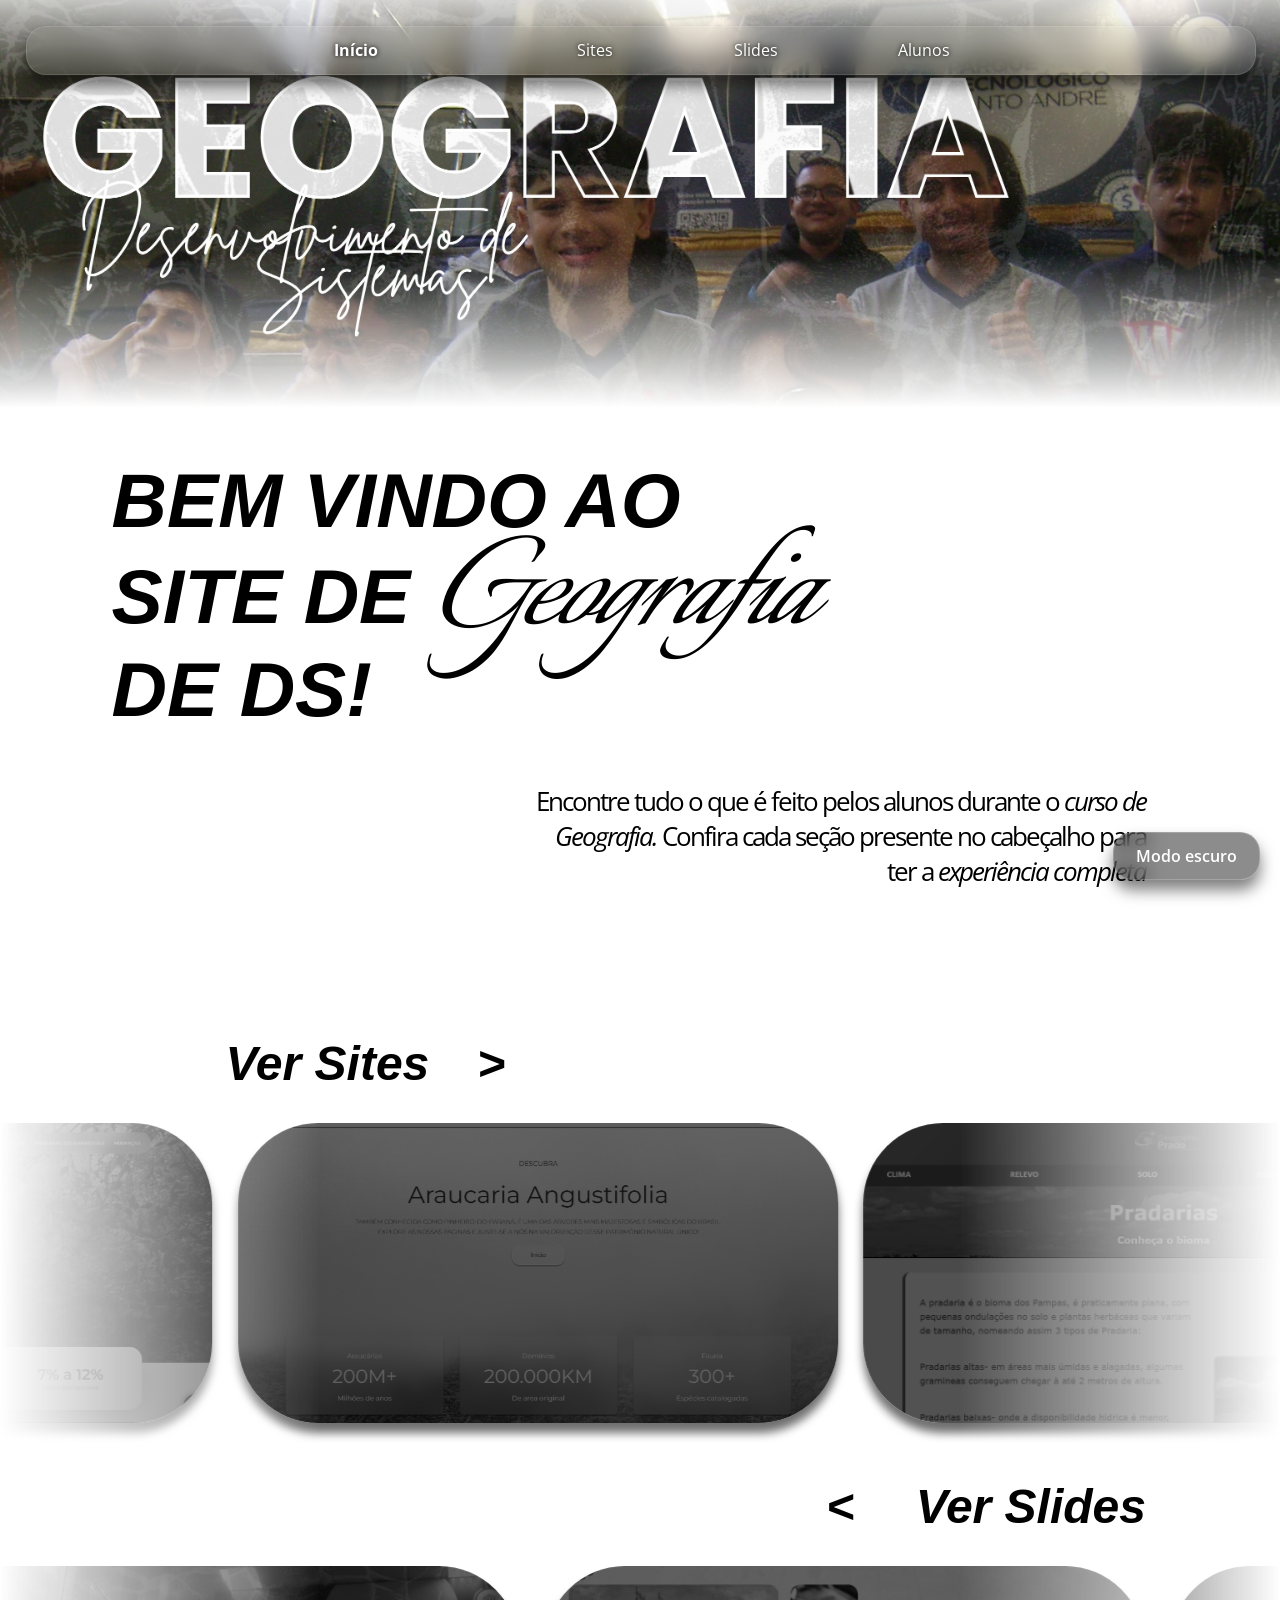
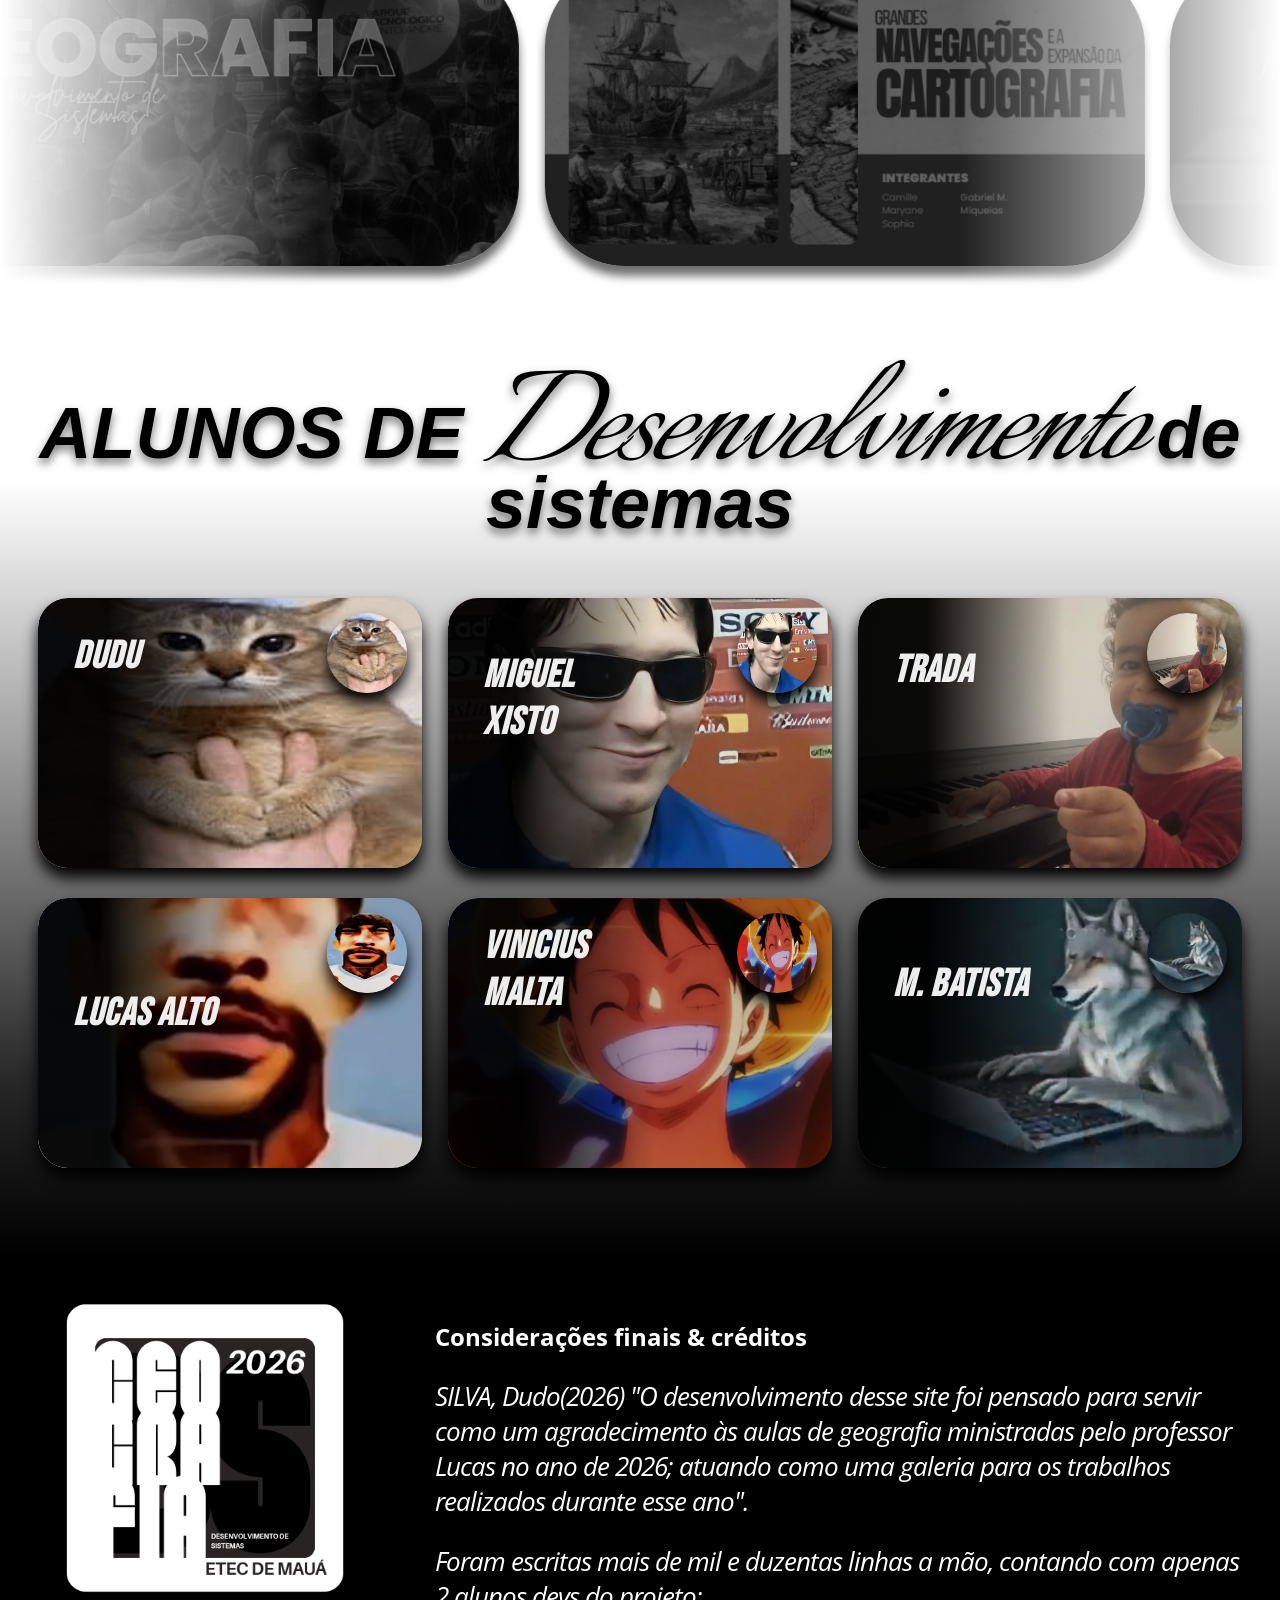
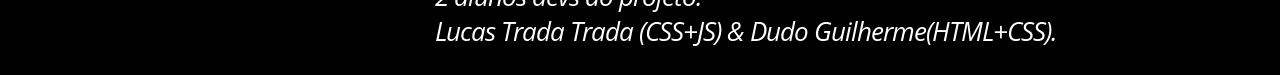
==== commit a588bebc: "Add files via upload" ====
--- a/index.html
+++ b/index.html
@@ -243,7 +243,7 @@
                     <br><br>
                     <h1>Considerações finais & créditos</h1>
                     <p>SILVA, Dudo(2026) "O desenvolvimento desse site foi pensado para servir como um agradecimento às aulas de geografia ministradas pelo professor Lucas no ano de 2026; atuando como uma galeria para os trabalhos realizados durante esse ano".</p>
-                    <p>Foram escritas mais de mil e duzentas linhas a mão, contando com apenas 2 alunos devs do projeto: Lucas Trada(CSS+JS) & Dudo(HTML+CSS).</p>
+                    <p>Foram escritas mais de mil e duzentas linhas a mão, contando com apenas 2 alunos devs do projeto: <br> Lucas Trada Trada (CSS+JS) & Dudo Guilherme(HTML+CSS).</p>
                 </div>
             </div>
         </section>
--- a/cssfile.css
+++ b/cssfile.css
@@ -541,15 +541,15 @@
         padding: 0 4vh 4vh 4vh;
     }
     #endTxt{
-        transform: translateY(-10vh);
+        transform: translateY(-8vh);
     }
     #endTxt>h1, #endTxt>p{
         text-align: center;
         font-size: 0.9rem;
     }
     #endCont>img{
-        width: 50vh;
-        height: 50vh;
+        width: 30vh;
+        height: 30vh;
         display: block;
         margin: auto;
     }
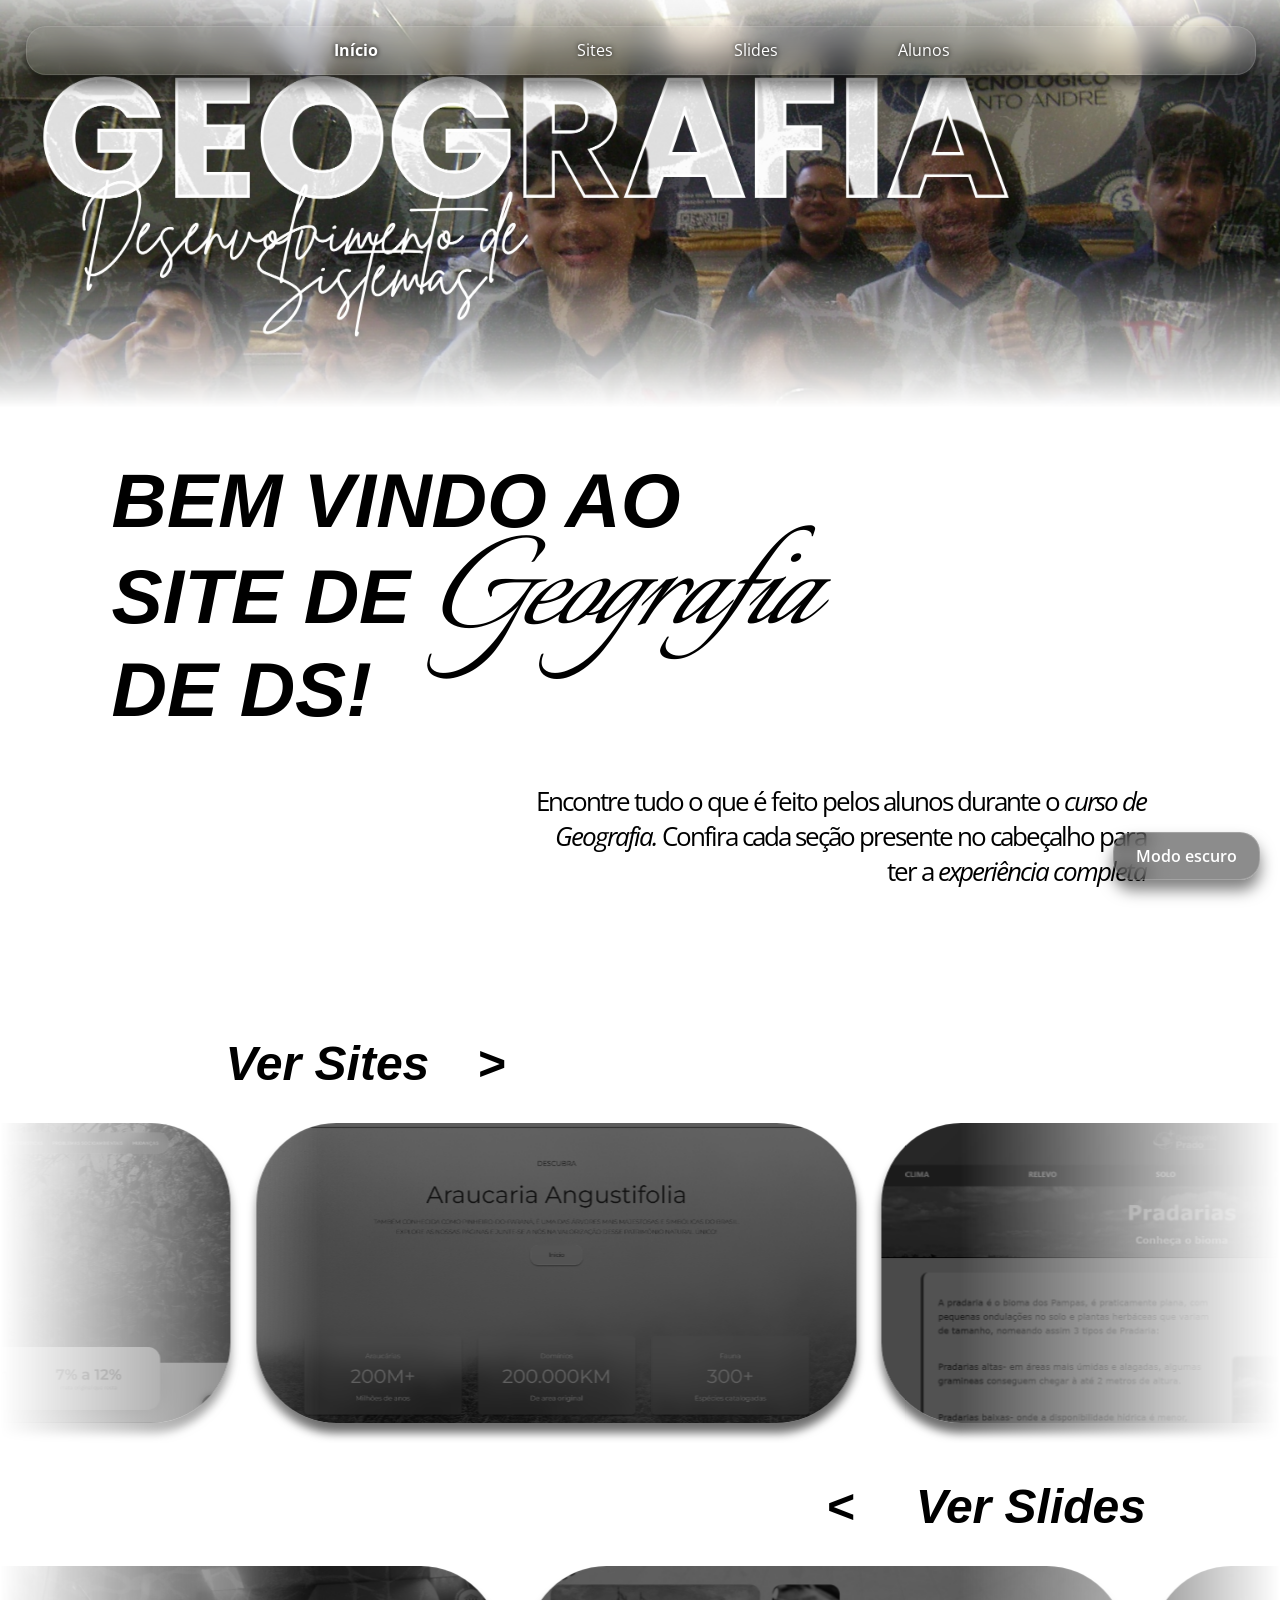
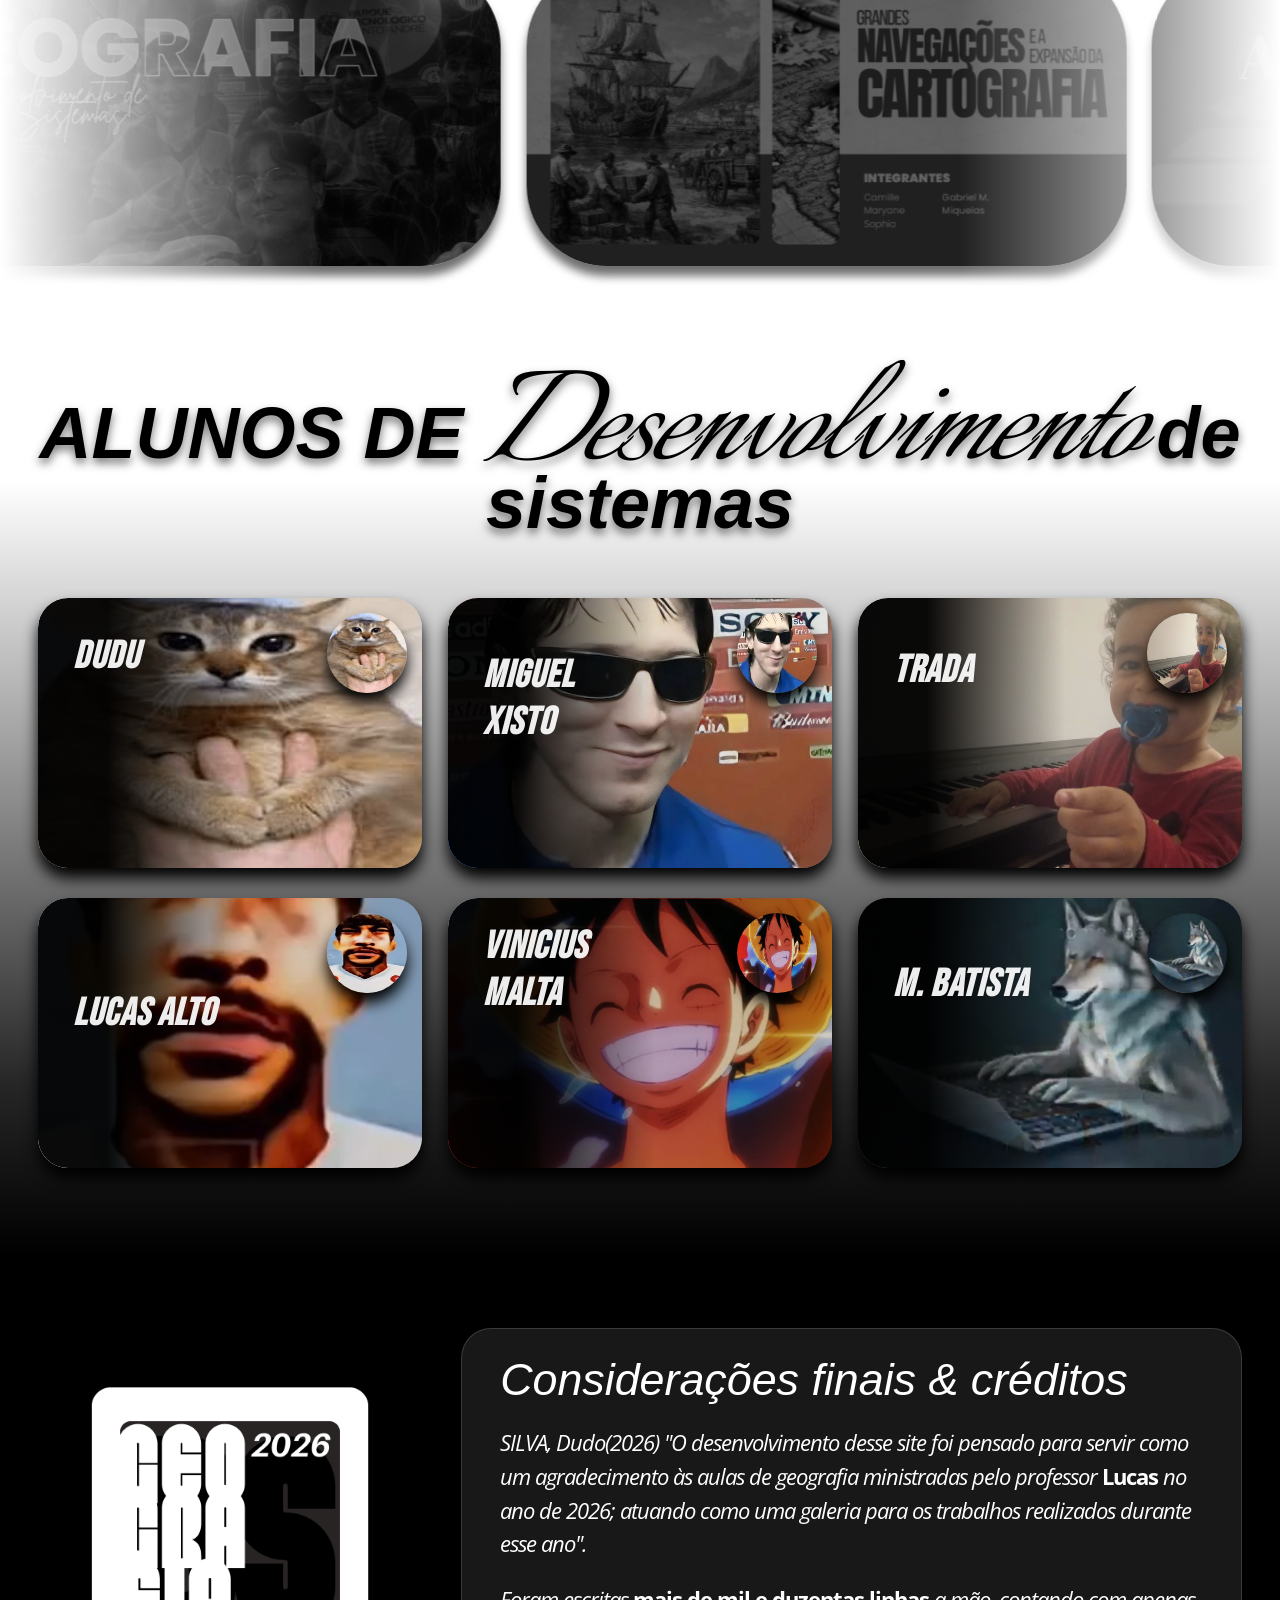
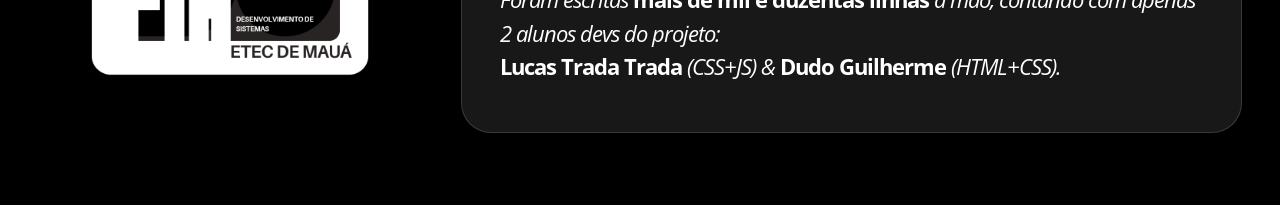
==== commit 91ef4719: "Add files via upload" ====
--- a/index.html
+++ b/index.html
@@ -240,11 +240,10 @@
             <div id="endCont">
                 <img src="logoSite.png">
                 <div id="endTxt">
-                    <br><br>
-                    <h1>Considerações finais & créditos</h1>
-                    <p>SILVA, Dudo(2026) "O desenvolvimento desse site foi pensado para servir como um agradecimento às aulas de geografia ministradas pelo professor Lucas no ano de 2026; atuando como uma galeria para os trabalhos realizados durante esse ano".</p>
-                    <p>Foram escritas mais de mil e duzentas linhas a mão, contando com apenas 2 alunos devs do projeto: <br> Lucas Trada Trada (CSS+JS) & Dudo Guilherme(HTML+CSS).</p>
-                </div>
+					<h1>Considerações finais & créditos</h1>
+					<p>SILVA, Dudo(2026) "O desenvolvimento desse site foi pensado para servir como um agradecimento às aulas de geografia ministradas pelo professor <span class="destaque">Lucas</span> no ano de 2026; atuando como uma galeria para os trabalhos realizados durante esse ano".</p>
+					<p>Foram escritas <span class="destaque">mais de mil e duzentas linhas</span> a mão, contando com apenas 2 alunos devs do projeto: <br> <span class="destaque">Lucas Trada Trada</span> (CSS+JS) & <span class="destaque">Dudo Guilherme</span> (HTML+CSS).</p>
+				</div>
             </div>
         </section>
     <button id="btn-tema">Modo escuro</button>
--- a/cssfile.css
+++ b/cssfile.css
@@ -235,6 +235,7 @@
 }
 .itempf{
     position: relative;
+    isolation: isolate;
     width: 30vw;
     height: 30vh;
     justify-content: center;
@@ -262,7 +263,7 @@
     box-sizing: border-box;
     background-image: linear-gradient(to right, rgba(0, 0, 0, 0.949) 30%, transparent 90%);
     border-radius: 30px;
-    z-index: 100;
+    z-index: 1;
     display: flex;
     flex-direction: column;
     justify-content: center;
@@ -309,7 +310,7 @@
     position: absolute;
     top: 15px;
     right: 15px;
-    z-index: 1000;
+    z-index: 2;
 }
 .icon>img{
     height: 80px;
@@ -320,16 +321,39 @@
 }
 #area3{
     background-color: black;
+    padding: 8vh 0;
 }
 #endCont{
     display: flex;
-    padding-left: 1vw;
+    align-items: center;
+    padding-left: 3vw;
     padding-right: 3vw;
     color: white;
     column-gap: 3vw;
 }
+#endTxt{
+    background-color: rgb(24, 24, 24);
+    border: 1px solid rgba(255, 255, 255, 0.15);
+    border-radius: 30px;
+    padding: 2vw 3vw;
+}
+#endTxt>h1{
+    font-family: sans-serif;
+    font-style: italic;
+    font-weight: normal;
+    font-size: 2.8rem;
+    margin: 0 0 20px;
+    line-height: 1.1;
+}
 #endTxt>p{
     font-style: italic;
+    font-size: 1.4rem;
+    line-height: 1.5;
+}
+.destaque{
+    color: white;
+    font-weight: 700;
+    font-style: normal;
 }
 #endCont>img{
     width: 30vw;
@@ -372,7 +396,7 @@
     position: fixed;
     bottom: 20px;
     right: 20px;
-    z-index: 100;
+    z-index: 1500;
     padding: 12px 22px;
     font-family: "Open Sans", sans-serif;
     font-size: 1rem;
@@ -535,18 +559,23 @@
 		font-size: 1.3rem;
 		line-height: 1.2;
 	}
-    #endCont{
-        display: block;
-        justify-content: center;
-        padding: 0 4vh 4vh 4vh;
-    }
+	#endCont{
+		display: block;
+		padding: 0 5vw;
+	}
     #endTxt{
-        transform: translateY(-8vh);
-    }
-    #endTxt>h1, #endTxt>p{
-        text-align: center;
-        font-size: 0.9rem;
-    }
+		transform: none;
+		padding: 20px;
+		margin-top: 20px;
+	}
+	#endTxt>h1{
+		font-size: 1.6rem;
+		text-align: center;
+	}
+	#endTxt>p{
+		font-size: 1rem;
+		text-align: center;
+	}
     #endCont>img{
         width: 30vh;
         height: 30vh;
